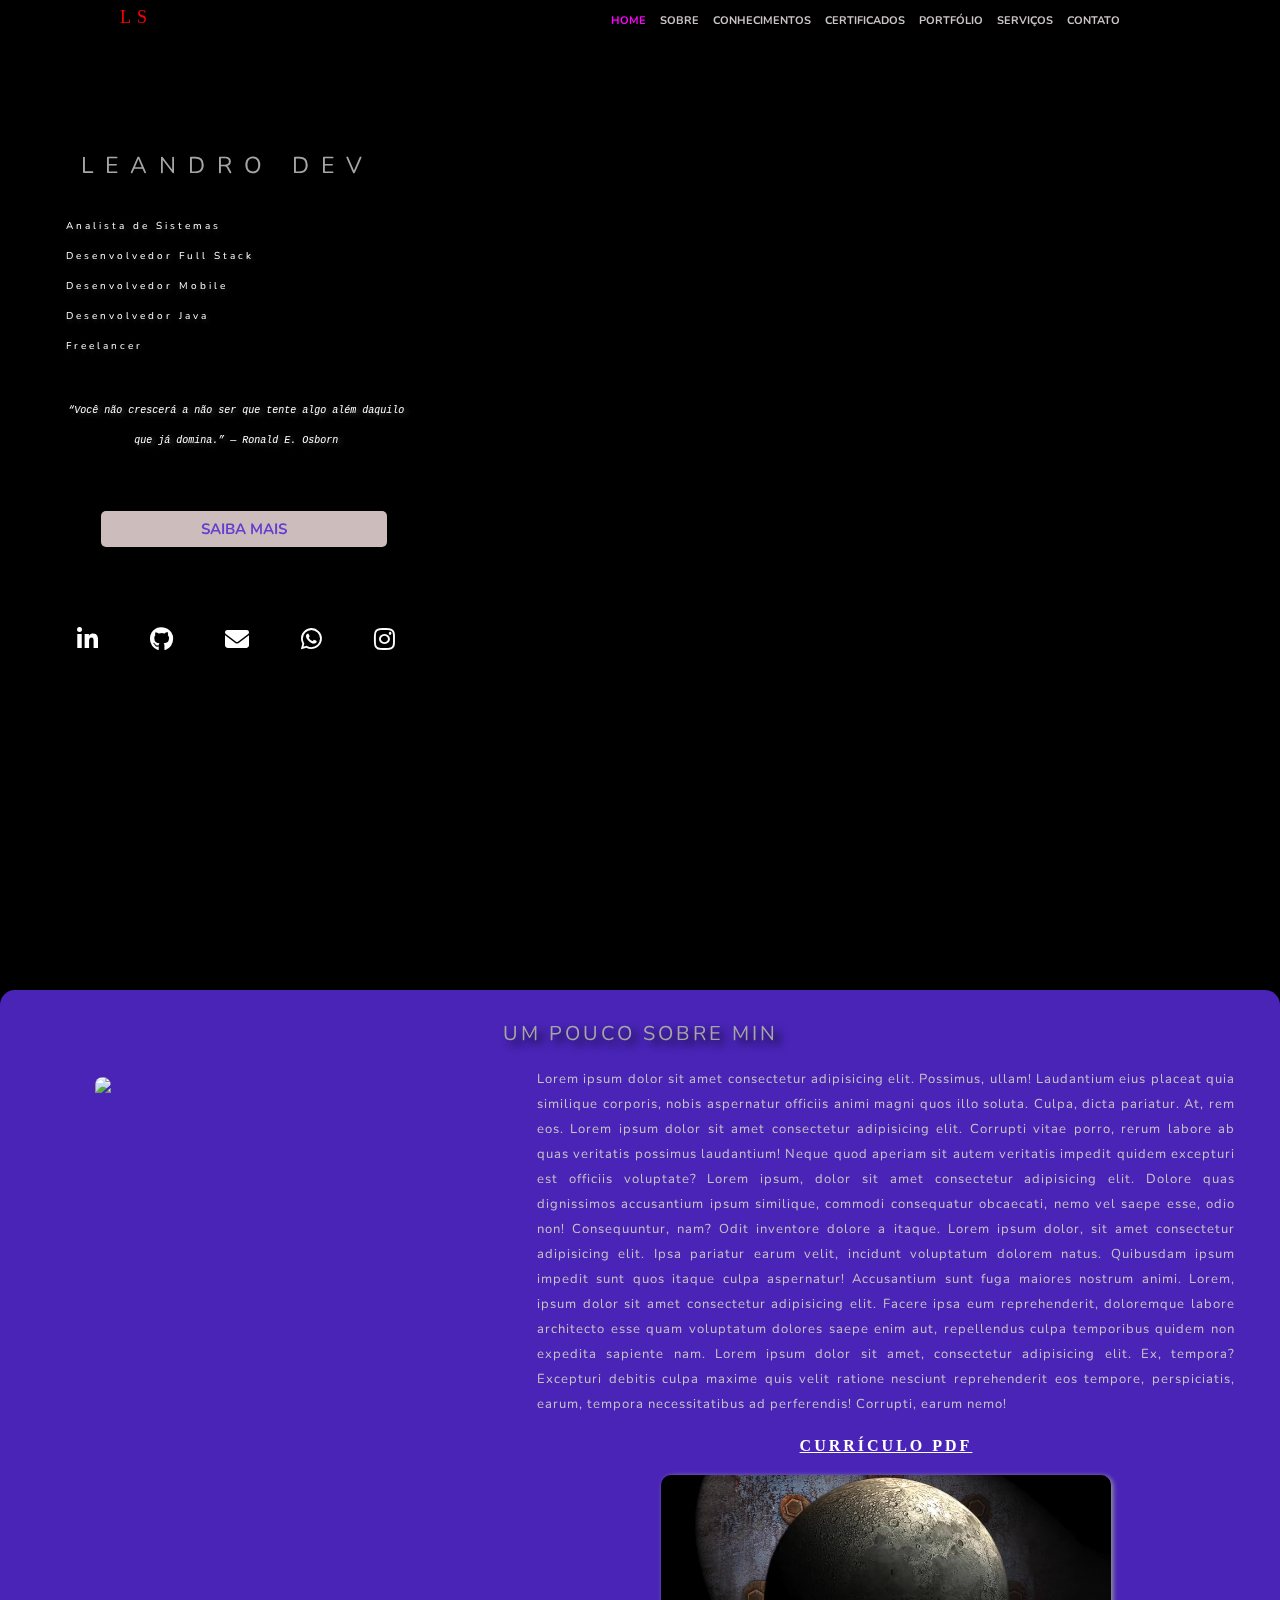
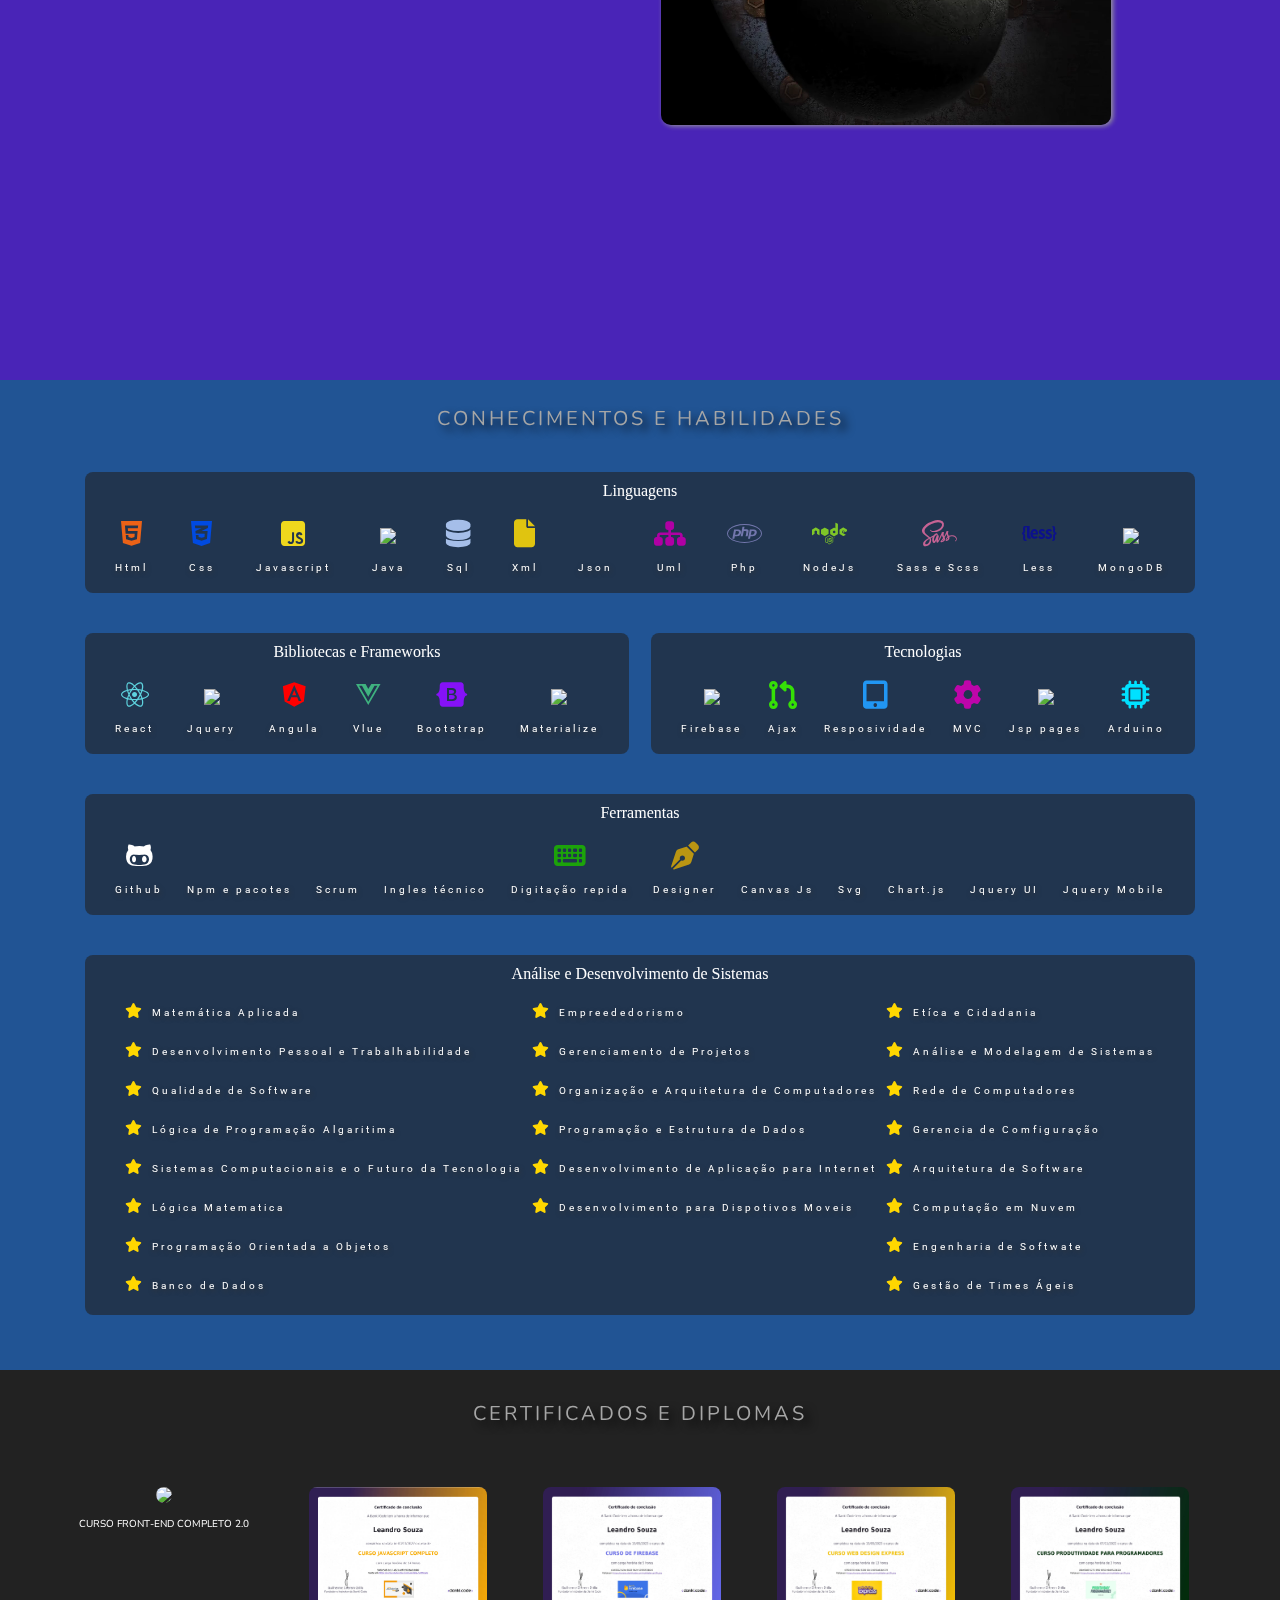
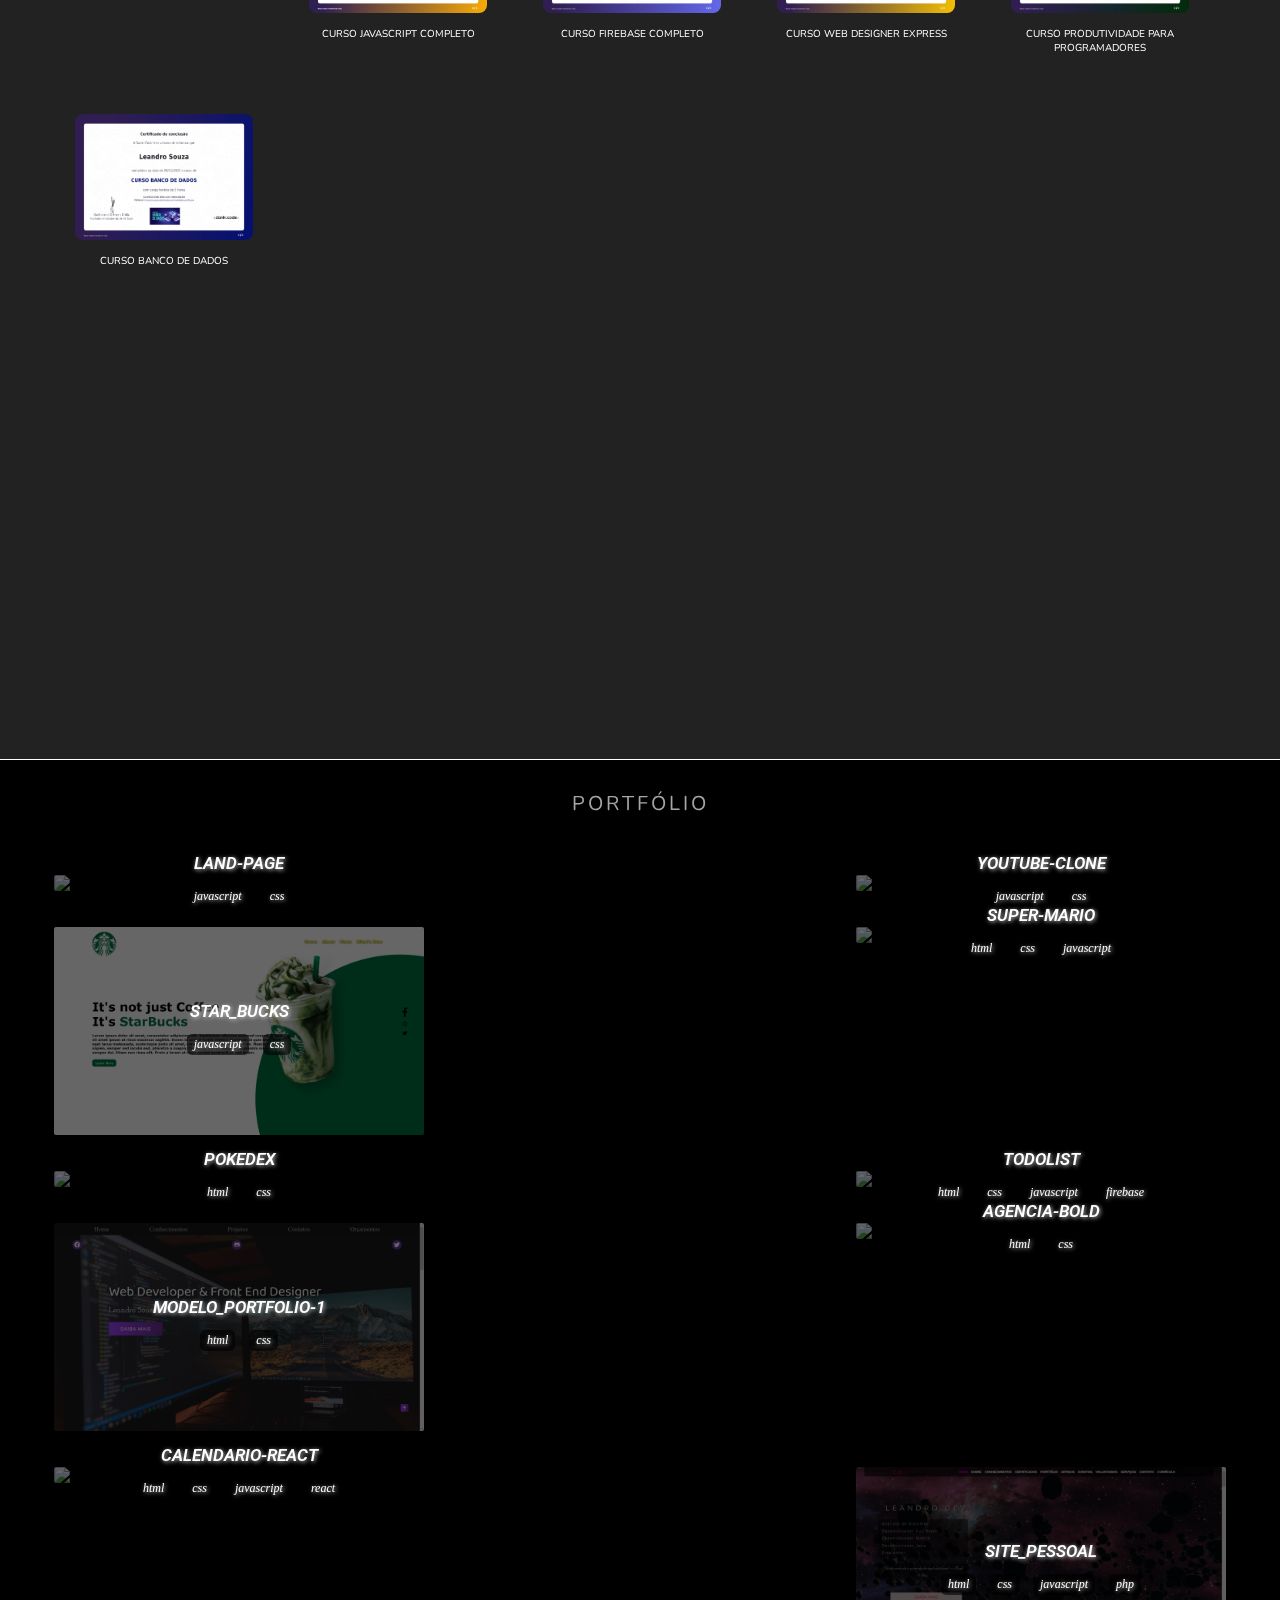
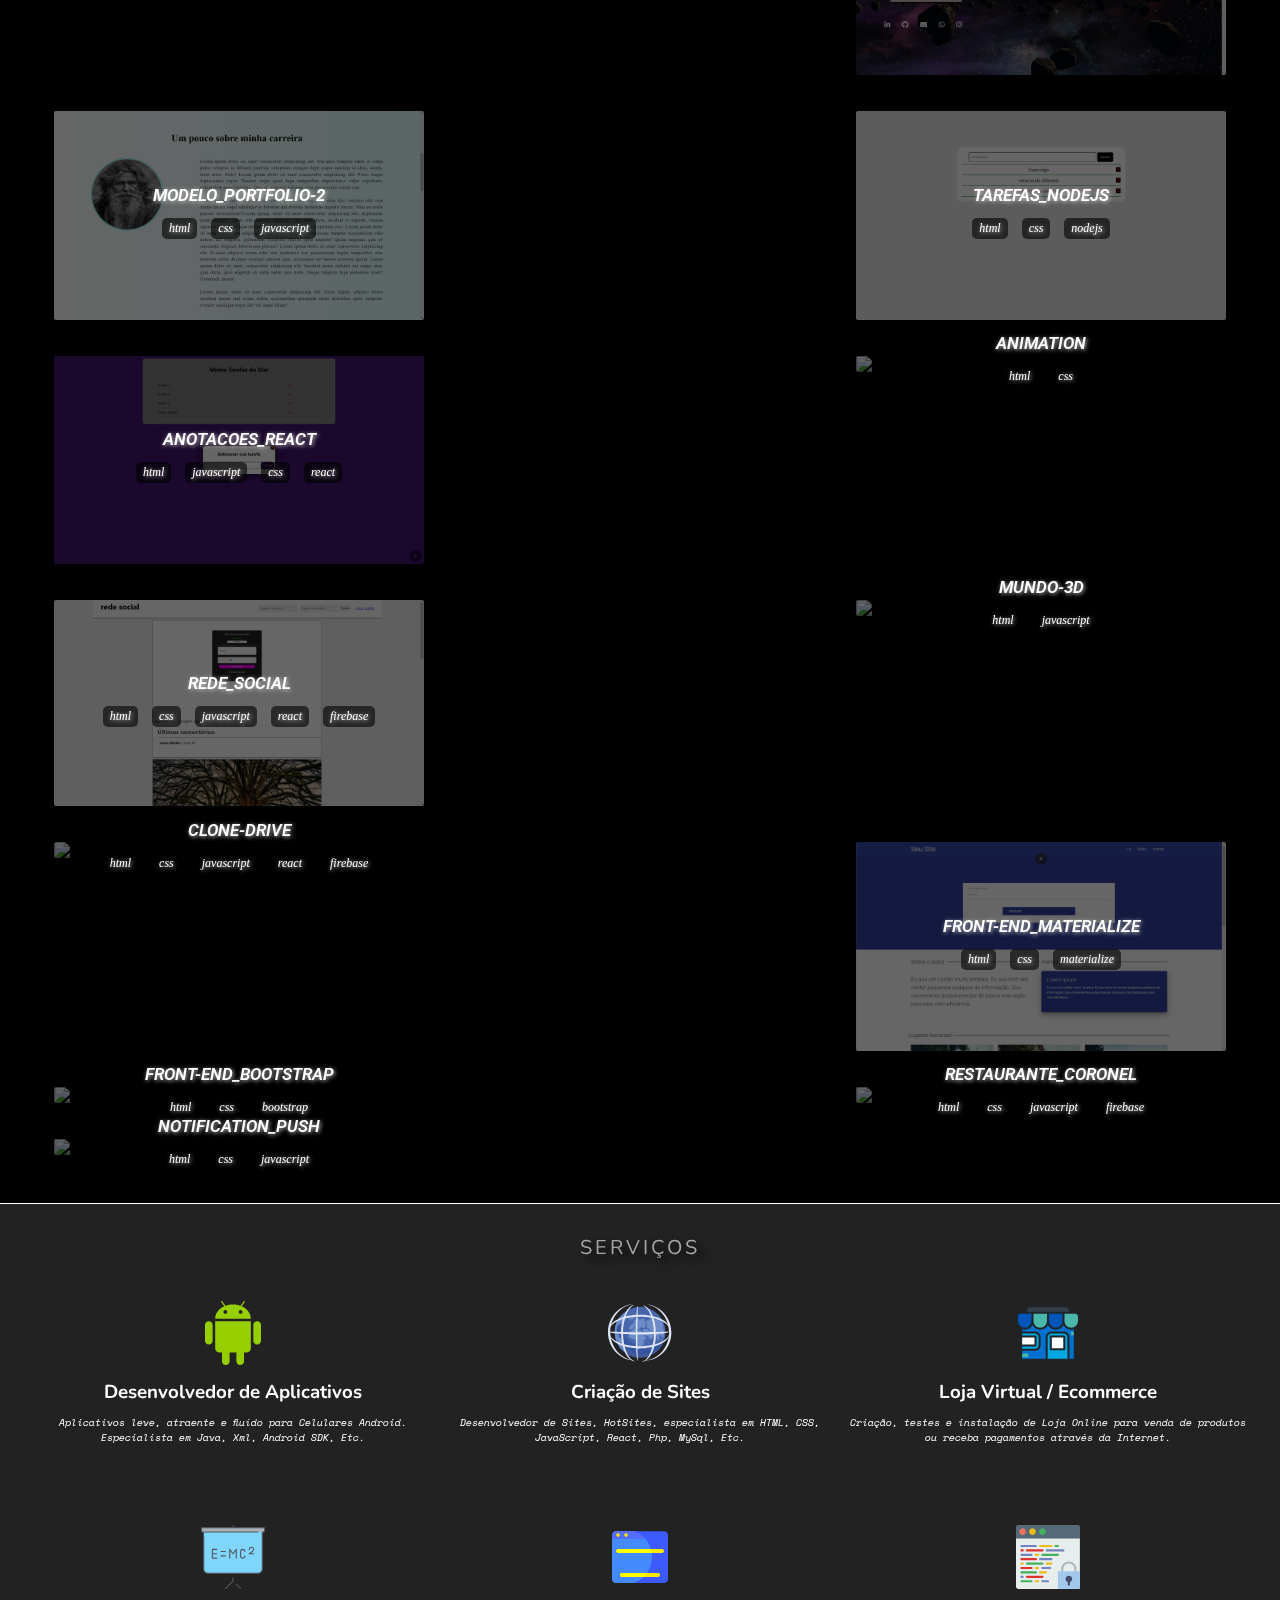
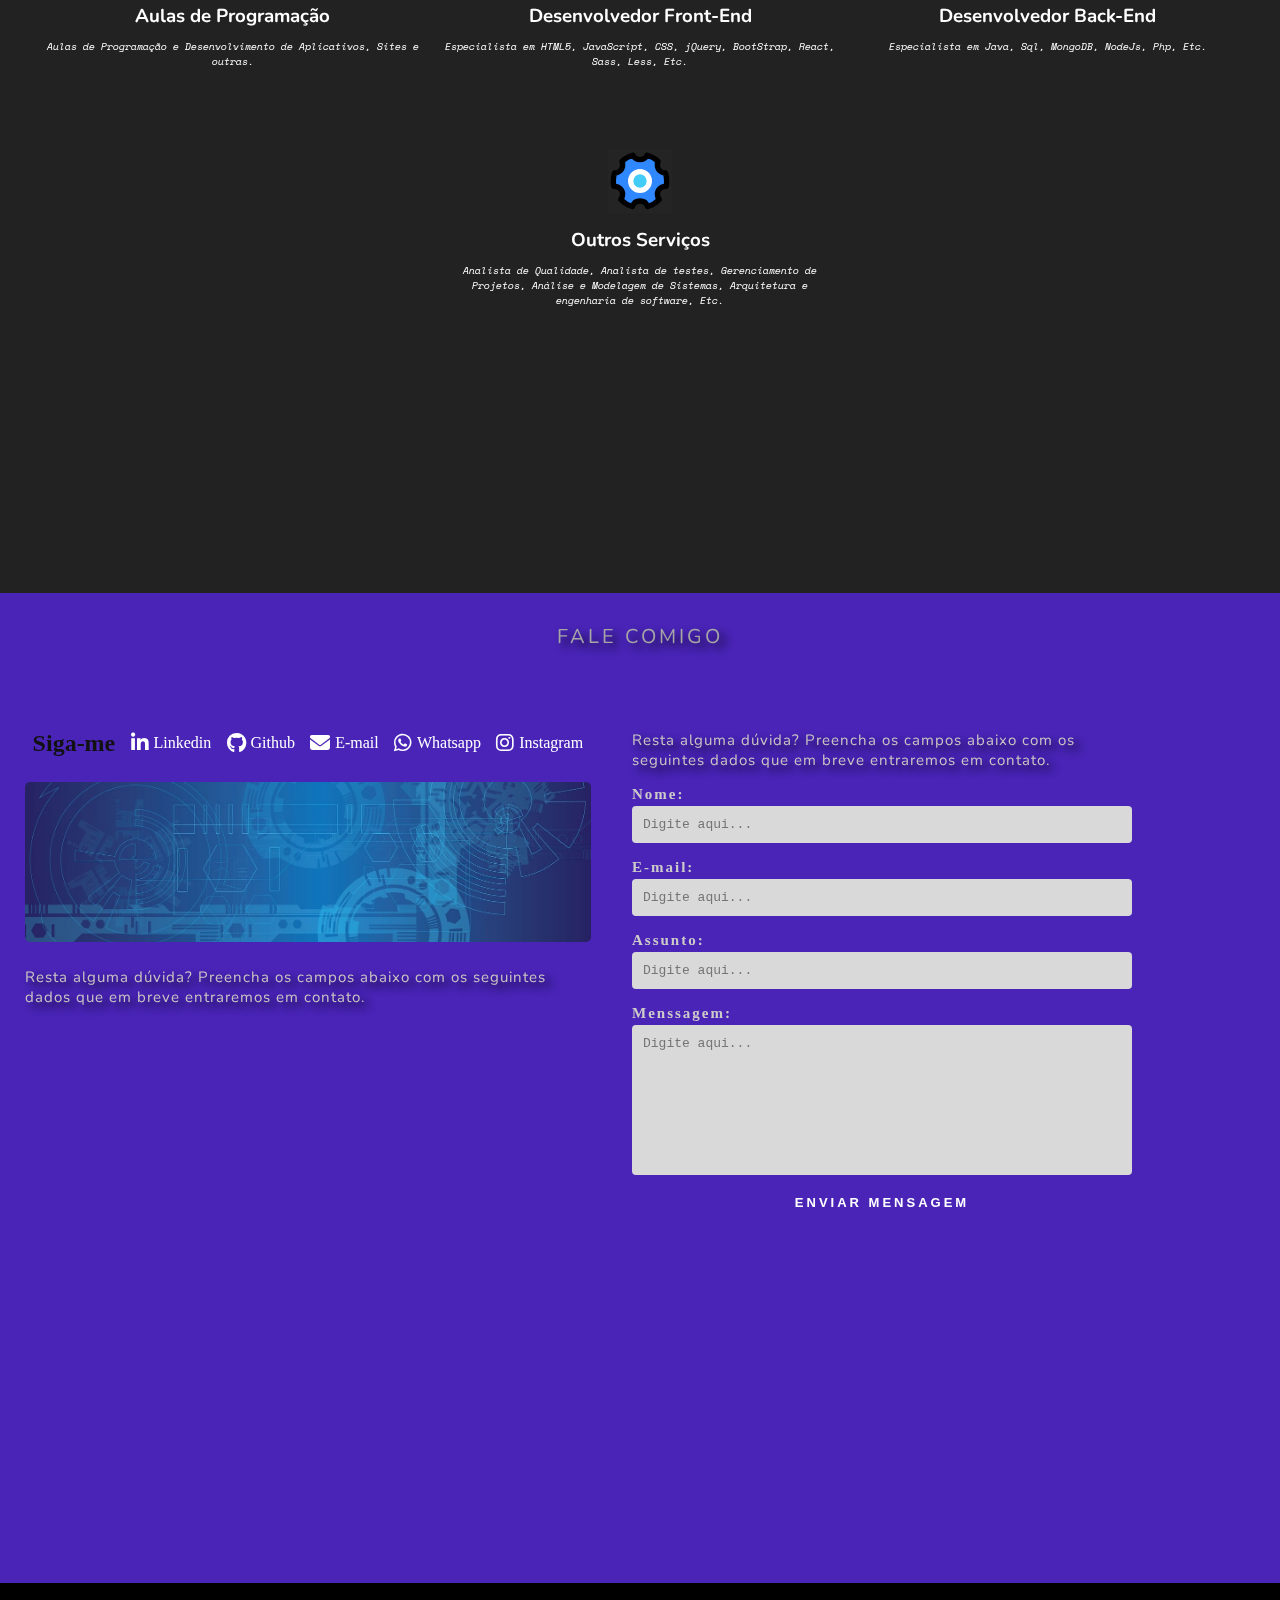
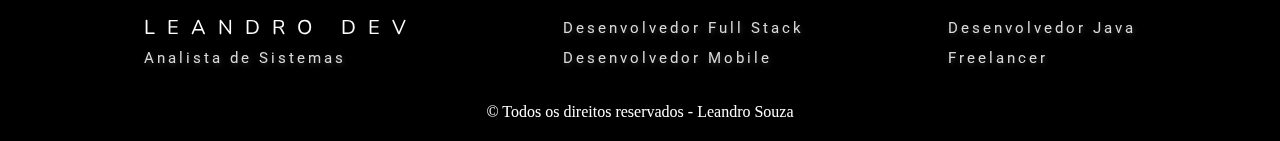
==== index.html @ bd9efabb "atualização" ====
<!DOCTYPE html>
<html lang="pt-br">

<head>

    <!-- Google tag (gtag.js) -->
    <script async="" src="https://www.googletagmanager.com/gtag/js?id=G-0W0DPJECYH"></script>
    <script>
        window.dataLayer = window.dataLayer || [];
        function gtag() { dataLayer.push(arguments); }
        gtag('js', new Date());

        gtag('config', 'G-0W0DPJECYH');
    </script>

    <meta charset="UTF-8">
    <meta http-equiv="X-UA-Compatible" content="IE=edge">
    <meta http-equiv="Content-Type" content="text/html; charset=utf-8">
    <meta name="viewport" content="width=device-width, initial-scale=1, maximum-scale=1">

    <meta name="google-site-verification" content="58jtR-jf8EDg21ZuckAeTnsQgTVuxMs3KXh4qj_FvXw">
    <meta name="description"
        content="Desenvolvedro Jr - Bahia - Programador - Analise de Sistemas -  Sites - React - Javascript - Java - Freelancer">
    <meta name="keywords"
        content="desenvolvimento, desenvolvedor, Freelancer, bahia, ba, web, desenvolvedor web, desenvolvimento web, sites, sistemas, html, css, javascript, bootstrap, react, firebase, sql, jquery, java, profissional, freela, aplicativos, aplicações, software, analista de sistemas, front-end">
    <meta property="og:title"
        content="Leandro Souza - Desenvolvedor Jr - BA - Programador - Analise de Sistemas - Sites - React - Java - Javascript">
    <meta property="og:type" content="website">
    <meta property="og:url" content="https://www.leandrodev.com.br">
    <meta property="og:site_name"
        content="Leandro Souza - Desenvolvedor Jr - BA - Programador - Analise de Sistemas - Sites - React - Java - Javascript">
    <meta property="og:description"
        content="Desenvolvedro Jr - Bahia - Programador - Analise de Sistemas -  Sites - React - Javascript - Java - Freelancer">
    <meta name="OWNER" content="contato@leandrodev.com.br">
    <meta name="RATING" content="Geral">
    <meta name="ROBOTS" content="index,follow">

    <title>Leandro Souza - Desenvolvedor Jr - BA - Programador - Analise de Sistemas - Sites - React - Java - Javascript
    </title>

    <link rel="icon" href="imgs/favicon.ico">
    <link rel="stylesheet" href="main.css">
</head>

<body>
    <div class="animation">
        <div class="rotete"></div>
    </div>
    <div class="container">

        <section class="main">
            <div class="bg-wrapper">
                <video id="bg-video" muted autoplay loop src="videos/space.mp4"></video>
            </div>

            <header id="home">

                <div class="flutter container">

                    <div class="logo">
                        <h1>LS</h1>
                    </div>

                    <nav class="menu-desktop">
                        <ul>
                            <li><a class="l-home" href="#home">Home</a></li>
                            <li><a class="l-sobre" href="#sobre">Sobre</a></li>
                            <li><a class="l-conhecimentos" href="#conhecimentos">Conhecimentos</a></li>
                            <li><a class="l-certificados" href="#certificados">Certificados</a></li>
                            <li><a class="l-portfolio" href="#portfolio">Portfólio</a></li>
                            <li><a class="l-servicos" href="#servicos">Serviços</a></li>
                            <li><a class="l-contato" href="#contato">Contato</a></li>
                        </ul>
                    </nav>

                    <div class="clear"></div>

                </div>

                <aside>
                    <h1>Leandro Dev</h1>
                    <p class="one">
                        Analista de Sistemas<br />
                        Desenvolvedor Full Stack<br />
                        Desenvolvedor Mobile<br />
                        Desenvolvedor Java<br />
                        Freelancer
                    </p>
                    <p class="two">“Você não crescerá a não ser que tente algo além daquilo que já domina.” — Ronald
                        E.
                        Osborn</p>
                    <a href="#sobre">
                        <button>Saiba mais</button>
                    </a>
                    <div class="social_media">
                        <a target="_blank" href="https://www.linkedin.com/in/leandros8/" title="linkedin"><i
                                class="fa-brands fa-linkedin-in"></i></a>
                        <a target="_blank" href="https://github.com/leandros8" title="github"><i
                                class="fa-brands fa-github"></i></a>
                        <a target="_blank" href="mailto:contato@leandrodev.com.br" title="email"><i
                                class="fa-solid fa-envelope"></i></a>
                        <a target="_blank" href="https://whatsa.me/5577998723694" title="whatsapp"><i
                                class="fa-brands fa-whatsapp"></i></a>
                        <a target="_blank" href="https://www.instagram.com/_leandros8/" title="instagram"><i
                                class="fa-brands fa-instagram"></i></a>
                    </div>
                </aside>

            </header>

        </section>

        <section id="sobre" class="sobre">


            <h1 class="title">Um Pouco sobre min</h1>

            <div class="img-profile">
                <img
                    src="https://images.pexels.com/photos/6195663/pexels-photo-6195663.jpeg?auto=compress&cs=tinysrgb&w=600">
            </div>

            <div class="rigth">
                <p>Lorem ipsum dolor sit amet consectetur adipisicing elit. Possimus, ullam! Laudantium eius placeat
                    quia similique corporis, nobis aspernatur officiis animi magni quos illo soluta. Culpa, dicta
                    pariatur. At, rem eos. Lorem ipsum dolor sit amet consectetur adipisicing elit. Corrupti vitae
                    porro, rerum labore ab quas veritatis possimus laudantium! Neque quod aperiam sit autem veritatis
                    impedit quidem excepturi est officiis voluptate? Lorem ipsum, dolor sit amet consectetur adipisicing
                    elit. Dolore quas dignissimos accusantium ipsum similique, commodi consequatur obcaecati, nemo vel
                    saepe esse, odio non! Consequuntur, nam? Odit inventore dolore a itaque. Lorem ipsum dolor, sit amet
                    consectetur adipisicing elit. Ipsa pariatur earum velit, incidunt voluptatum dolorem natus.
                    Quibusdam ipsum impedit sunt quos itaque culpa aspernatur! Accusantium sunt fuga maiores nostrum
                    animi. Lorem, ipsum dolor sit amet consectetur adipisicing elit. Facere ipsa eum reprehenderit,
                    doloremque labore architecto esse quam voluptatum dolores saepe enim aut, repellendus culpa
                    temporibus quidem non expedita sapiente nam. Lorem ipsum dolor sit amet, consectetur adipisicing
                    elit. Ex, tempora? Excepturi debitis culpa maxime quis velit ratione nesciunt reprehenderit eos
                    tempore, perspiciatis, earum, tempora necessitatibus ad perferendis! Corrupti, earum nemo!</p>

                <a href="#">Currículo PDF</a>

                <video autoplay loop src="videos/apresen.mp4"></video>




            </div>

            <div class="clear"></div>

        </section>

        <section id="conhecimentos" class="conhecimentos">

            <h1 class="title">Conhecimentos e Habilidades</h1>

            <div class="conhecimentos__body">

                <div class="conhecimentos__box">
                    <h2>Linguagens</h2>
                    <ul>

                        <li>
                            <i class="fa-brands fa-html5" style="color: #eb6217;"></i>
                            <span>Html</span>
                        </li>
                        <li>
                            <i class="fa-brands fa-css3-alt" style="color: #004ae1;"></i>
                            <span>Css</span>
                        </li>
                        <li>
                            <i class="fa-brands fa-square-js" style="color: #efd81d;"></i>
                            <span>Javascript</span>
                        </li>
                        <li>
                            <img src="imgs/java.png">
                            <span>Java</span>
                        </li>
                        <li>
                            <i class="fa-solid fa-database" style="color: #a5bee9;"></i>
                            <span>Sql</span>
                        </li>
                        <li>
                            <i class="fa-solid fa-file" style="color: #e0c410;"></i>
                            <span>Xml</span>
                        </li>
                        <li>
                            <img src="imgs/json.png" alt="" style="margin-bottom:10px">
                            <span>Json</span>
                        </li>
                        <li>
                            <i class="fa-solid fa-sitemap" style="color: #b000a4;"></i>
                            <span>Uml</span>
                        </li>
                        <li>
                            <i class="fa-brands fa-php" style="color: #7377ad;"></i>
                            <span>Php</span>
                        </li>
                        <li>
                            <i class="fa-brands fa-node" style="color: #7fc728;"></i>
                            <span>NodeJs</span>
                        </li>
                        <li>
                            <i class="fa-brands fa-sass" style="color: #c66394;"></i>
                            <span>Sass e Scss</span>
                        </li>
                        <li>
                            <i class="fa-brands fa-less" style="color: #0c118c;"></i>
                            <span>Less</span>
                        </li>
                        <li>
                            <img src="imgs/mongodb.png">
                            <span>MongoDB</span>
                        </li>

                    </ul>
                </div>

                <div class="conhecimentos__box">
                    <h2>Bibliotecas e Frameworks</h2>
                    <ul>
                        <li>
                            <i class="fa-brands fa-react" style="color: #5ed3de;"></i>
                            <span>React</span>
                        </li>
                        <li>
                            <img src="imgs/jquery.png">
                            <span>Jquery</span>
                        </li>
                        <li>
                            <i style="color:red" class="fa-brands fa-angular"></i>
                            <span>Angula</span>
                        </li>
                        <li>
                            <i style="color:#3fb27f" class="fa-brands fa-vuejs"></i>
                            <span>Vlue</span>
                        </li>

                        <li>
                            <i class="fa-brands fa-bootstrap" style="color: #8512f7;"></i>
                            <span>Bootstrap</span>
                        </li>

                        <li>
                            <img style="width:35px" src="imgs/materializecss.png">
                            <span>Materialize</span>
                        </li>
                    </ul>
                </div>

                <div class="conhecimentos__box">
                    <h2>Tecnologias</h2>
                    <ul>
                        <li>

                            <img src="imgs/firebase.png">
                            <span>Firebase</span>
                        </li>

                        <li>
                            <i class="fa-solid fa-code-pull-request" style="color: #35e006;"></i>
                            <span>Ajax</span>
                        </li>

                        <li>
                            <i class="fa-solid fa-tablet-screen-button" style="color: #2196f3;"></i>
                            <span>Resposividade</span>
                        </li>

                        <li>
                            <i class="fa-solid fa-gear" style="color: #be05aa;"></i>
                            <span>MVC</span>
                        </li>

                        <li>
                            <img src="imgs/jsp.png">
                            <span>Jsp pages</span>
                        </li>

                        <li>
                            <i class="fa-sharp fa-solid fa-microchip" style="color: #00e1ff;"></i>
                            <span>Arduino</span>
                        </li>
                    </ul>
                </div>

                <div class="conhecimentos__box">
                    <h2>Ferramentas</h2>
                    <ul>
                        <li>
                            <i class="fa-brands fa-github-alt"></i>
                            <span>Github</span>
                        </li>

                        <li>
                            <img src="imgs/package.png" alt="">
                            <span>Npm e pacotes</span>
                        </li>

                        <li>
                            <img src="imgs/scrum.png" alt="">
                            <span>Scrum</span>
                        </li>

                        <li>
                            <img src="imgs/ingles.png" alt="">
                            <span>Ingles técnico</span>
                        </li>

                        <li>
                            <i class="fa-solid fa-keyboard" style="color: #1ca30a;"></i>
                            <span>Digitação repida</span>
                        </li>

                        <li>
                            <i class="fa-solid fa-pen-nib" style="color: #ba9512;"></i>
                            <span>Designer</span>
                        </li>

                        <li>
                            <img src="imgs/canva.png" alt="">
                            <span>Canvas Js</span>
                        </li>

                        <li>
                            <img src="imgs/svg.png" alt="">
                            <span>Svg</span>
                        </li>
                        <li>
                            <img src="imgs/chartjs.svg" alt="">
                            <span>Chart.js</span>
                        </li>

                        <li>
                            <img src="imgs/jquery-ui.svg" alt="">
                            <span>Jquery UI</span>
                        </li>

                        <li>
                            <img src="imgs/jquery-mobile.svg" alt="">
                            <span>Jquery Mobile</span>
                        </li>

                    </ul>
                </div>

                <div class="conhecimentos__box">
                    <h2>Análise e Desenvolvimento de Sistemas</h2>

                    <div class="conhecimentos__group">

                        <ul>
                            <li>
                                <i class="fa-solid fa-star" style="color: #ffd700;"></i>
                                <span>Matemática Aplicada</span>
                            </li>
                            <li>
                                <i class="fa-solid fa-star" style="color: #ffd700;"></i>
                                <span>Desenvolvimento Pessoal e Trabalhabilidade</span>
                            </li>
                            <li>
                                <i class="fa-solid fa-star" style="color: #ffd700;"></i>
                                <span>Qualidade de Software</span>
                            </li>
                            <li>
                                <i class="fa-solid fa-star" style="color: #ffd700;"></i>
                                <span>Lógica de Programação Algaritima</span>
                            </li>
                            <li>
                                <i class="fa-solid fa-star" style="color: #ffd700;"></i>
                                <span>Sistemas Computacionais e o Futuro da Tecnologia</span>
                            </li>
                            <li>
                                <i class="fa-solid fa-star" style="color: #ffd700;"></i>
                                <span>Lógica Matematica</span>
                            </li>
                            <li>
                                <i class="fa-solid fa-star" style="color: #ffd700;"></i>
                                <span>Programação Orientada a Objetos</span>
                            </li>
                            <li>
                                <i class="fa-solid fa-star" style="color: #ffd700;"></i>
                                <span>Banco de Dados</span>
                            </li>
                        </ul>

                        <ul>
                            <li>
                                <i class="fa-solid fa-star" style="color: #ffd700;"></i>
                                <span>Empreededorismo</span>
                            </li>
                            <li>
                                <i class="fa-solid fa-star" style="color: #ffd700;"></i>
                                <span>Gerenciamento de Projetos</span>
                            </li>
                            <li>
                                <i class="fa-solid fa-star" style="color: #ffd700;"></i>
                                <span>Organização e Arquitetura de Computadores</span>
                            </li>
                            <li>
                                <i class="fa-solid fa-star" style="color: #ffd700;"></i>
                                <span>Programação e Estrutura de Dados</span>
                            </li>
                            <li>
                                <i class="fa-solid fa-star" style="color: #ffd700;"></i>
                                <span>Desenvolvimento de Aplicação para Internet</span>
                            </li>
                            <li>
                                <i class="fa-solid fa-star" style="color: #ffd700;"></i>
                                <span>Desenvolvimento para Dispotivos Moveis</span>
                            </li>

                        </ul>

                        <ul>
                            <li>
                                <i class="fa-solid fa-star" style="color: #ffd700;"></i>
                                <span>Etíca e Cidadania</span>
                            </li>
                            <li>
                                <i class="fa-solid fa-star" style="color: #ffd700;"></i>
                                <span>Análise e Modelagem de Sistemas</span>
                            </li>
                            <li>
                                <i class="fa-solid fa-star" style="color: #ffd700;"></i>
                                <span>Rede de Computadores</span>
                            </li>
                            <li>
                                <i class="fa-solid fa-star" style="color: #ffd700;"></i>
                                <span>Gerencia de Comfiguração</span>
                            </li>
                            <li>
                                <i class="fa-solid fa-star" style="color: #ffd700;"></i>
                                <span>Arquitetura de Software</span>
                            </li>
                            <li>
                                <i class="fa-solid fa-star" style="color: #ffd700;"></i>
                                <span>Computação em Nuvem</span>
                            </li>
                            <li>
                                <i class="fa-solid fa-star" style="color: #ffd700;"></i>
                                <span>Engenharia de Softwate</span>
                            </li>

                            <li>
                                <i class="fa-solid fa-star" style="color: #ffd700;"></i>
                                <span>Gestão de Times Ágeis</span>
                            </li>
                        </ul>
                    </div>

                </div>
        </section>

        <section id="certificados" class="certificados">

            <h1 class="title">Certificados e Diplomas</h1>

            <div class="certificados_box">
                <div class="carousel-wrapper">
                    <span class="prev">
                        <i class="fa-solid fa-chevron-left"></i>
                    </span>
                    <ul>
                        <li>
                            <img style="width: 300px;" src="imgs/certificados/front-end completo 2.0.jpg">
                            <span class="name">CURSO FRONT-END COMPLETO 2.0</span>
                        </li>
                        <li>
                            <img style="width: 300px;" src="imgs/certificados/javascript-completo.jpg">
                            <span class="name">CURSO JAVASCRIPT COMPLETO</span>
                        </li>
                        <li>
                            <img style="width: 300px;" src="imgs/certificados/firebase.jpg">
                            <span class="name">CURSO FIREBASE COMPLETO</span>
                        </li>
                        <li>
                            <img style="width: 300px;" src="imgs/certificados/web-designe-express.jpg">
                            <span class="name">CURSO WEB DESIGNER EXPRESS</span>
                        </li>
                        <li>
                            <img style="width: 300px;" src="imgs/certificados/produtividade.jpg">
                            <span class="name">CURSO PRODUTIVIDADE PARA PROGRAMADORES</span>
                        </li>
                        <li>
                            <img style="width: 300px;" src="imgs/certificados/banco-dados.jpg">
                            <span class="name">CURSO BANCO DE DADOS</span>
                        </li>
                    </ul>
                    <span class="next">
                        <i class="fa-solid fa-chevron-right"></i>
                    </span>
                </div>

                <form class="carousel">
                    <input id="ind1" name="ind" type="radio">
                    <label for=""></label>
                    <input id="ind2" name="ind" type="radio">
                    <label for=""></label>
                    <input id="ind3" name="ind" type="radio">
                    <label for=""></label>
                </form>
            </div>

            <div class="certificados_expand">
                <div class="bg"></div>
                <i class="fa-solid fa-xmark" style="color: #ff0000;"></i>
                <img>
            </div>

        </section>

        <section id="portfolio" class="portfolio">
            <h1 class="title">Portfólio</h1>

            <ul class="portfolio_box"></ul>
            <div class="portfolio_details">
                <div class="box">
                    <span class="close"><i class="fa-solid fa-xmark"></i></span>
                    <div class="left">
                        <video loop muted autoplay src=""></video>

                    </div>

                    <div class="right">
                        <h1>Titulo</h1>
                        <ul>
                            <li>Html</li>
                            <li>Css</li>
                            <li>Javascript</li>
                        </ul>
                        <p>Lorem ipsum, dolor sit amet consectetur adipisicing elit. Aliquid voluptates sunt, ipsum,
                            reiciendis velit dolorum asperiores corporis praesentium, eos placeat magnam dicta
                            aspernatur esse officia quos nemo. Maxime, nemo sequi! Lorem ipsum dolor sit amet
                            consectetur adipisicing elit. Magni fuga accusamus cumque quaerat magnam possimus quas eos,
                            excepturi autem sint nisi eius dolore sit ad nemo doloribus quia officia distinctio. Lorem
                            ipsum dolor sit amet consectetur adipisicing elit. Id recusandae natus nam reprehenderit
                            suscipit, dignissimos dolorum laboriosam numquam, laudantium impedit nihil distinctio.
                            Nostrum beatae modi eum deserunt deleniti tempore quidem.</p>
                        <div class="footer">
                            <span class="date"></span>
                            <a class="git" target="_blank" href="#"><i class="fa-brands fa-github-alt"></i></a>
                            <a class="link" target="_blank" href="#"><i class="fa-solid fa-link"></i></a>
                            <a class="post" target="_blank" href="#"><i class="fa-solid fa-comment"></i></a>
                        </div>
                    </div>
                </div>
            </div>

        </section>

        <section id="servicos" class="servicos">
            <h1 class="title">Serviços</h1>

            <ul>
                <li>
                    <svg width="64px" height="64px" viewBox="-3 0 48 48" version="1.1"
                        xmlns="http://www.w3.org/2000/svg" xmlns:xlink="http://www.w3.org/1999/xlink" fill="#000000">
                        <g id="SVGRepo_bgCarrier" stroke-width="0"></g>
                        <g id="SVGRepo_tracerCarrier" stroke-linecap="round" stroke-linejoin="round"></g>
                        <g id="SVGRepo_iconCarrier">
                            <title>Android-color</title>
                            <desc>Created with Sketch.</desc>
                            <defs> </defs>
                            <g id="Icons" stroke="none" stroke-width="1" fill="none" fill-rule="evenodd">
                                <g id="Color-" transform="translate(-304.000000, -560.000000)" fill="#95CF00">
                                    <path
                                        d="M330.727009,569.600905 C329.935377,569.600905 329.294532,568.977195 329.294532,568.206729 C329.294532,567.436264 329.935377,566.815376 330.727009,566.815376 C331.518641,566.815376 332.159486,567.436264 332.159486,568.206729 C332.159486,568.977195 331.518641,569.600905 330.727009,569.600905 L330.727009,569.600905 Z M319.272991,569.600905 C318.481359,569.600905 317.840514,568.977195 317.840514,568.206729 C317.840514,567.436264 318.481359,566.815376 319.272991,566.815376 C320.064623,566.815376 320.705468,567.436264 320.705468,568.206729 C320.705468,568.977195 320.064623,569.600905 319.272991,569.600905 L319.272991,569.600905 Z M331.573737,564.018558 L332.107291,563.233981 L332.640845,562.460694 L333.829743,560.722208 C333.97763,560.507719 333.916736,560.219853 333.696355,560.078742 C333.478873,559.934809 333.180199,559.994075 333.038111,560.208564 L331.222867,562.852982 L330.677713,563.648847 C328.952361,562.996915 327.029826,562.632849 325,562.632849 C322.973074,562.632849 321.047639,562.996915 319.322287,563.648847 L318.780033,562.852982 L318.243579,562.071228 L316.967688,560.208564 C316.819801,559.994075 316.524027,559.937631 316.303645,560.078742 C316.086164,560.219853 316.025269,560.507719 316.170257,560.722208 L317.359155,562.460694 L317.892709,563.233981 L318.429163,564.018558 C314.37821,565.855822 311.637945,569.335616 311.637945,573.317766 L338.362055,573.317766 C338.362055,569.335616 335.62179,565.855822 331.573737,564.018558 Z M311.843828,575.174785 L311.637945,575.174785 L311.637945,595.613286 C311.637945,597.236061 312.992129,598.556859 314.662386,598.556859 L316.842999,598.556859 C316.767606,598.802392 316.727009,599.059214 316.727009,599.330147 L316.727009,605.214471 C316.727009,606.75258 318.011599,608 319.591964,608 C321.172328,608 322.456918,606.75258 322.456918,605.214471 L322.456918,599.330147 C322.456918,599.059214 322.413422,598.802392 322.340928,598.556859 L327.659072,598.556859 C327.586578,598.802392 327.545982,599.059214 327.545982,599.330147 L327.545982,605.214471 C327.545982,606.75258 328.827672,608 330.408036,608 C331.991301,608 333.275891,606.75258 333.275891,605.214471 L333.275891,599.330147 C333.275891,599.059214 333.232394,598.802392 333.157001,598.556859 L335.340514,598.556859 C337.010771,598.556859 338.362055,597.236061 338.362055,595.613286 L338.362055,575.174785 L311.843828,575.174785 Z M306.864954,575.174785 C305.28169,575.174785 304,576.422205 304,577.960314 L304,589.884184 C304,591.422293 305.28169,592.669713 306.864954,592.669713 C308.445319,592.669713 309.727009,591.422293 309.727009,589.884184 L309.727009,577.960314 C309.727009,576.422205 308.445319,575.174785 306.864954,575.174785 Z M343.137945,575.174785 C341.554681,575.174785 340.272991,576.422205 340.272991,577.960314 L340.272991,589.884184 C340.272991,591.422293 341.554681,592.669713 343.137945,592.669713 C344.71831,592.669713 346,591.422293 346,589.884184 L346,577.960314 C346,576.422205 344.71831,575.174785 343.137945,575.174785 Z"
                                        id="Android"> </path>
                                </g>
                            </g>
                        </g>
                    </svg>
                    <h3>Desenvolvedor de Aplicativos</h3>
                    <p>Aplicativos leve, atraente e fluído para Celulares Android. Especialista em Java, Xml, Android
                        SDK, Etc.</p>
                </li>
                <li>
                    <svg width="64px" height="64px" viewBox="0 -54 1132 1132" class="icon" version="1.1"
                        xmlns="http://www.w3.org/2000/svg" fill="#000000">
                        <g id="SVGRepo_bgCarrier" stroke-width="0"></g>
                        <g id="SVGRepo_tracerCarrier" stroke-linecap="round" stroke-linejoin="round"></g>
                        <g id="SVGRepo_iconCarrier">
                            <path
                                d="M567.946541 498.230212m-449.210729 0a449.210729 449.210729 0 1 0 898.421459 0 449.210729 449.210729 0 1 0-898.421459 0Z"
                                fill="#4766AC"></path>
                            <path
                                d="M974.667294 689.043576c-71.800471 152.636235-227.002729 258.397365-406.720753 258.397365-247.928471 0-449.210729-201.282259-449.210729-449.210729a446.969976 446.969976 0 0 1 79.366023-254.891671 447.066353 447.066353 0 0 0-42.477929 190.813365c0 247.928471 201.282259 449.210729 449.210729 449.210729 153.298824 0 288.755953-76.956612 369.832659-194.319059z"
                                fill="#3F5A98"></path>
                            <path
                                d="M974.667294 689.043576c-81.076706 117.362447-216.533835 194.319059-369.832659 194.319059-247.928471 0-449.210729-201.282259-449.210729-449.210729a447.066353 447.066353 0 0 1 42.477929-190.813365 452.523671 452.523671 0 0 1 36.370071-45.947482c-1.264941 4.818824-2.4576 9.661741-3.56593 14.5408a447.861459 447.861459 0 0 0-26.443294 152.106165c0 247.916424 201.282259 449.210729 449.21073 449.210729 130.373271 0 247.856188-55.669459 329.944847-144.504471a442.849882 442.849882 0 0 1-8.950965 20.299294z"
                                fill="#32539D"></path>
                            <path
                                d="M983.618259 668.744282c-82.088659 88.835012-199.571576 144.504471-329.944847 144.504471-247.928471 0-449.210729-201.294306-449.21073-449.210729 0-53.380518 9.324424-104.592565 26.443294-152.106165a449.825129 449.825129 0 0 0-11.155576 99.821929c0 247.928471 201.294306 449.210729 449.210729 449.21073 132.264659 0 251.253459-57.283765 333.486683-148.371577a446.476047 446.476047 0 0 1-18.829553 56.151341z"
                                fill="#3A5AA3"></path>
                            <path
                                d="M299.297129 835.764706c-66.427482-40.164894-91.099859-60.259388-128.469835-128.49393a436.946824 436.946824 0 0 1-53.741929-210.582588c0-90.569788 27.467294-174.778729 74.523106-244.736 15.022682-22.335247 51.802353-45.911341 70.547576-65.078212-16.070776 21.877459-50.007341 48.031624-62.114635 72.764236-50.163953 102.484329-64.9216 226.930447-32.635483 351.159717a530.937976 530.937976 0 0 0 31.563295 88.618165c31.623529 68.716424 46.4896 90.461365 100.327905 136.348612zM615.929976 452.367059s14.179388-19.178918 47.091953-1.590212c0 0 11.974776-0.999906 22.564142-13.239718 0 0 23.768847 0.469835 45.887247 37.418165 0 0 28.370824 3.590024-6.878871-35.032847s-63.957835-24.503718-61.837553-40.743153c2.120282-16.239435 26.876988-12.010918 34.948518-32.346353 8.071529-20.323388-18.287435-41.791247-27.696188-54.970729-9.4208-13.179482 0-25.033788 30.117647-21.263059 30.117647 3.758682 37.815718-8.493176 27.660047-23.262871-10.155671-14.781741 20.564329-14.625129 38.646964-4.529694 18.070588 10.083388 77.438494 12.227765 86.847247-0.758964 9.4208-12.986729 33.888376-58.548706 50.838589-15.251577 16.938165 43.297129 62.909741 26.4192 72.679906 149.937694 9.758118 123.518494 23.9616 136.854588 6.312658 178.922918-17.648941 42.056282-46.176376-19.275294-59.705223-30.744094-13.540894-11.4688-17.950118 2.060047-17.359812 29.418917 0.590306 27.346824-3.818918 84.413741-18.528376 68.535718-14.709459-15.890071-43.875388-119.326118-69.740424-96.581271s-37.924141 86.281035-73.222023 73.631624c-35.297882-12.649412-12.806024-42.694776-42.453836-53.0432-29.647812-10.360471-59.982306-10.986918-63.319341-34.346165-3.324988-23.371294-24.961506-6.686118-20.588423-36.514635 4.361035-29.816471-7.9872-38.213271-2.264848-43.646494z"
                                fill="#6C8CC7"></path>
                            <path
                                d="M932.779671 655.384094s-1.168565 12.143435 1.457694 10.950777c2.614212-1.180612 2.806965-1.481788 4.336941-0.144565 1.529976 1.337224 1.542024-3.614118 3.879153-3.577977 2.337129 0.024094-0.084329 2.987671 1.8432 3.084047 1.927529 0.096376 4.686306-20.672753 8.541365-31.394635 0 0 4.698353-2.770824 0.722823-11.083294-3.975529-8.312471 8.794353-20.853459 2.529882-23.021929-6.264471-2.168471-3.373176 11.336282-8.673882 16.155106-5.300706 4.818824-1.204706 10.119529-1.566118 14.697411s0.771012 5.878965-6.300611 6.915012c-7.071624 1.036047-9.481035 13.564988-6.770447 17.420047zM375.687529 282.045741s-15.335906-24.082071 14.576942-38.201223c29.912847-14.107106 8.432941-23.624282 9.974964-29.455059 1.529976-5.818729 23.624282-15.492518 37.586824-8.432941 13.950494 7.059576 17.480282 6.902965 30.527247 6.131953 13.034918-0.758965 42.514071 22.419576 16.576753 24.708517-25.937318 2.300988-18.419953 21.624471-32.225883 27.611859-13.805929 5.975341-22.515953 5.674165-41.333458 6.204235-18.805459 0.542118-6.686118 9.288282-18.347671 15.420236-11.661553 6.144-12.119341 1.686588-17.335718-3.987577zM413.768282 389.240471s-31.117553-15.733459-35.96047 15.094964c-4.842918 30.828424-4.469459 56.476612 13.324047 52.187859 17.793506-4.3008 32.647529-0.493929 50.320565-26.383059 17.673035-25.901176 22.949647-32.033129 45.899294-9.577411 22.949647 22.455718 32.418635 51.669835 53.392564 22.311152 20.973929-29.370729 16.685176-6.228329 37.056753-24.889223 20.371576-18.648847 39.791435 8.938918 72.005271 11.239906 32.213835 2.300988 7.360753-2.915388 0.6144-26.684235 0 0 11.806118-7.288471 5.517553-25.238589-6.288565-17.950118 11.420612-6.276518 12.20367-7.252329 0.783059-0.987859 30.539294-3.457506 16.889977-21.696753-13.649318-18.251294-22.383435-3.698447-33.984753-34.430494-11.601318-30.744094 10.577318-66.993694-28.672-63.704847 0 0-35.189459 34.767812-68.824847 19.178917-33.647435-15.576847-71.414965-7.686024-85.799153 15.709365-14.384188 23.395388-11.504941 18.407906-13.998682 41.803294-2.493741 23.395388-22.359341 36.370071-46.754636 32.382494-24.383247-3.987576 6.023529 28.455153 6.770447 29.948989z"
                                fill="#6C8CC7"></path>
                            <path
                                d="M375.157459 488.785318s41.321412-10.071341 58.355953-30.201977c17.034541-20.130635 20.708894-13.938447 26.780612-36.815812 0 0 14.468518-14.239624 40.586541 38.020518 0 0 28.768376 36.189365 50.103717-10.553223 0 0 7.902871-14.143247 27.081789 19.178917 0 0 10.794165 10.300235 19.6608-11.264 0 0 13.661365 6.951153 1.4336 37.394071s9.179859 25.527718 22.299105 28.900894c13.1072 3.361129-2.999718 25.094024 17.974212 44.188612 20.973929 19.106635 43.273035 6.276518 54.091294 9.890635 10.818259 3.626165-65.222776 57.368094-62.969976 92.955106 2.240753 35.574965 19.106635 46.622118-26.961318 62.729035-46.067953 16.106918-13.854118 20.961882-15.444329 29.912847-1.602259 8.963012-16.456282 29.948988-40.02033 28.840659-23.564047-1.096282-22.576188 17.311624-36.442353-10.179765-13.866165-27.491388-42.875482-44.453647-16.420141-82.811482 26.455341-38.357835-22.467765-34.334118-15.191341-64.246965 7.288471-29.912847-26.913129-4.071906-46.561882-16.347859-19.648753-12.263906-71.836612-7.059576-68.848941-71.4752 2.999718-64.415624-26.358965-17.648941 10.492988-58.115011M217.895153 233.990024s66.812988-81.498353 83.594541-83.305412c0 0-11.685647 20.082447-11.685647 23.371294 0 3.300894-11.420612 7.625788-2.493741 19.215059 0 0 4.168282 2.951529 5.228423 8.734117 1.060141 5.794635 3.023812 7.854682 16.865883-4.324894 0 0 8.734118 0.843294 9.228047 10.553224 0.493929 9.721976 2.156424 7.071624 4.806776 9.721976 2.6624 2.650353-9.613553 14.287812-36.418259 15.865977 0 0-17.058635 1.746824-26.961317 17.456188-9.890635 15.709365-9.264188 17.2032-8.240188 16.889976 1.024-0.313224 45.321035-38.646965 58.512564-27.56367 0 0 4.553788 2.6624-9.974964 11.938635 0 0-5.963294 5.336847 9.974964 13.661365 15.950306 8.324518-10.131576 17.745318-9.758117 23.274917 0.373459 5.5296 10.938729 12.625318 2.072094 15.950306-8.854588 3.337035-32.9728-1.626353-35.791812 0.879436-2.819012 2.517835-1.108329 2.8672-3.770729 5.03567-2.6624 2.156424-7.445082 2.505788-4.577883 11.288094 2.8672 8.770259 4.397176 21.865412-30.238117 13.022871 0 0 9.661741-12.468706 4.565835-13.793882-5.107953-1.337224-7.939012-0.554165-15.552753 16.721317 0 0-24.070024 31.454871-42.718871 41.755106 0 0-6.999341 14.757647-7.445082 22.166588 0 0-4.963388 3.710494-5.650071-5.156141-0.698729-8.854588-4.144188-12.251859-6.975247-8.035388-2.831059 4.204424-3.903247 17.311624-1.951623 22.961694 1.951624 5.662118 8.228141 14.191435-6.890918 41.682824 0 0-10.011106 19.733082 7.66193 33.876329s60.018447 85.775059 46.116141 97.761882c-13.902306 11.986824 12.986729 6.529506 19.347576 11.794071 6.360847 5.264565 3.457506 8.722071 13.986636 11.312188 10.517082 2.590118 7.601694 25.527718 34.11727 39.369788 26.503529 13.842071-4.686306 34.394353 1.831153 47.272659s9.071435 37.972329-7.999247 46.98353c-17.058635 9.0112-0.120471 30.683859 7.999247 38.731294 8.119718 8.059482 47.236518 57.922259 41.285271 58.295717-5.9392 0.385506-85.004047-31.695812-125.000283-129.855247-39.996235-98.171482-53.380518-134.409035-55.585129-174.802823-2.204612-40.405835 1.120376-151.407435 28.491294-194.451577 27.358871-43.056188 12.107294-44.465694 59.994353-106.255058zM656.7936 768.265035s-15.612988 23.335153-0.349365 24.961506c15.251576 1.614306 14.179388 2.8672 17.588706-9.167812 3.409318-12.022965 7.180047-17.227294 16.516518-24.588047s7.180047-20.467953 6.288565-29.262306c-0.903529-8.8064-5.144094-16.877929-8.228142-6.107858-3.084047 10.770071 1.2288 14.5408-10.083388 16.697223-11.312188 2.156424-10.950776-1.252894-13.649318 6.999341-2.686494 8.264282-10.227953 8.083576-8.613647 13.649318 1.614306 5.565741 0.530071 6.818635 0.530071 6.818635z"
                                fill="#6C8CC7"></path>
                            <path
                                d="M528.384 29.057506c-19.468047 0-35.273788 218.762541-35.273788 488.207059 0 269.456565 15.805741 488.207059 35.273788 488.207059-4.867012-122.048753-8.818447-298.791153-8.818447-488.207059 0-189.415906 3.951435-366.146259 8.818447-488.207059z"
                                fill="#DEE5F6"></path>
                            <path
                                d="M18.697035 487.171012c0 28.949082 237.796894 52.452894 530.697036 52.452894s530.697035-23.503812 530.697035-52.452894c-132.674259 7.240282-324.800753 13.119247-530.697035 13.119247s-398.022776-5.878965-530.697036-13.119247z"
                                fill="#DEE5F6"></path>
                            <path
                                d="M484.424282 10.252047c-139.251953 0-252.3136 224.087341-252.3136 500.097506 0 276.022212 113.061647 500.109553 252.3136 500.109553-120.157365-22.853271-217.714447-239.073882-217.714447-500.109553 0-261.023624 97.557082-477.244235 217.714447-500.097506z"
                                fill="#DEE5F6"></path>
                            <path
                                d="M30.3104 527.7696c0 139.264 235.965741 252.325647 526.613082 252.325647s526.625129-113.061647 526.62513-252.325647c-24.070024 120.157365-251.759435 217.714447-526.62513 217.714447S54.380424 647.926965 30.3104 527.7696z"
                                fill="#DEE5F6"></path>
                            <path
                                d="M477.3888 0C213.907576 0 0 223.135624 0 497.965176 0 772.806776 213.907576 995.930353 477.3888 995.930353c-241.230306-14.022776-437.067294-232.327529-437.067294-497.965177S236.158494 14.022776 477.3888 0zM643.409318 5.12c263.469176 0 477.376753 223.135624 477.376753 497.965176 0 274.8416-213.907576 497.965176-477.376753 497.965177 241.218259-14.010729 437.055247-232.315482 437.055247-497.965177 0-265.637647-195.836988-483.9424-437.055247-497.965176z"
                                fill="#DEE5F6"></path>
                            <path
                                d="M595.437929 19.6608c139.264 0 252.325647 224.087341 252.325647 500.097506 0 276.022212-113.061647 500.109553-252.325647 500.109553C715.595294 997.014588 813.152376 780.793976 813.152376 519.758306c0-261.023624-97.557082-477.244235-217.714447-500.097506z"
                                fill="#DEE5F6"></path>
                            <path
                                d="M28.178071 440.464565c0-139.264 238.748612-252.325647 532.829364-252.325647 294.080753 0 532.829365 113.061647 532.829365 252.325647-24.359153-120.169412-254.723012-217.726494-532.829365-217.726494S52.537224 320.295153 28.178071 440.464565z"
                                fill="#DEE5F6"></path>
                        </g>
                    </svg>
                    <h3>Criação de Sites</h3>
                    <p>Desenvolvedor de Sites, HotSites, especialista em HTML, CSS, JavaScript, React, Php, MySql, Etc.
                    </p>
                </li>
                <li>
                    <svg version="1.1" id="Layer_1" xmlns="http://www.w3.org/2000/svg"
                        xmlns:xlink="http://www.w3.org/1999/xlink" viewBox="0 0 512.001 512.001" xml:space="preserve"
                        width="64px" height="64px" fill="#000000">
                        <g id="SVGRepo_bgCarrier" stroke-width="0"></g>
                        <g id="SVGRepo_tracerCarrier" stroke-linecap="round" stroke-linejoin="round"></g>
                        <g id="SVGRepo_iconCarrier">
                            <path style="fill:#333E48;"
                                d="M432.885,109.941V79.394c0-20.757-16.983-37.74-37.74-37.74h-278.29 c-20.757,0-37.74,16.983-37.74,37.74v30.547h353.77V109.941z">
                            </path>
                            <rect x="41.18" y="136.21" style="fill:#0071CE;" width="429.298" height="334.128"></rect>
                            <g>
                                <rect x="41.18" y="420.241" style="fill:#4BB6AA;" width="57.343" height="29.114"></rect>
                                <rect x="439.649" y="245.213" style="fill:#4BB6AA;" width="30.827" height="29.114">
                                </rect>
                            </g>
                            <path style="fill:#0055B8;"
                                d="M132.044,159.503c0,34.229-27.748,61.979-61.979,61.979c-34.229-0.001-61.978-27.75-61.978-61.979 v-34.189c0-16.855,13.791-30.646,30.647-30.646h93.309V159.503z">
                            </path>
                            <g>
                                <path style="fill:#4BB6AA;"
                                    d="M132.044,94.668H256v64.835c0,34.229-27.748,61.979-61.979,61.979 c-34.229,0-61.978-27.75-61.978-61.979V94.668z">
                                </path>
                                <path style="fill:#4BB6AA;"
                                    d="M379.956,159.503c0,34.229,27.747,61.979,61.979,61.979c34.229,0,61.979-27.75,61.979-61.979 v-34.189c0-16.855-13.791-30.646-30.647-30.646h-93.309v64.835H379.956z">
                                </path>
                            </g>
                            <path style="fill:#0055B8;"
                                d="M379.956,94.668H256v64.835c0,34.229,27.748,61.979,61.979,61.979s61.978-27.75,61.978-61.979V94.668 z">
                            </path>
                            <path style="fill:#00A8E1;"
                                d="M245.16,470.348V289.946c0-21.34,17.46-38.8,38.8-38.8h96.668c21.34,0,38.801,17.46,38.801,38.8 v180.401L245.16,470.348L245.16,470.348z">
                            </path>
                            <rect x="278.413" y="284.398" style="fill:#FFFFFF;" width="107.753" height="101.628"></rect>
                            <path style="fill:#00A8E1;"
                                d="M41.175,251.145h109.141c21.34,0,38.8,17.46,38.8,38.8v61.175c0,21.34-17.46,38.8-38.8,38.8H41.175 V251.145z">
                            </path>
                            <rect x="41.18" y="284.398" style="fill:#FFFFFF;" width="114.686" height="72.256"></rect>
                            <path style="fill:#1E252B;"
                                d="M473.266,86.58h-32.294v-7.187c0-25.27-20.558-45.827-45.827-45.827h-278.29 c-25.27,0-45.827,20.559-45.827,45.827v7.187H38.734C17.375,86.58,0,103.956,0,125.313v34.189c0,25.068,13.24,47.091,33.088,59.475 v251.37c0,4.466,3.62,8.087,8.087,8.087h429.299c4.467,0,8.087-3.621,8.087-8.087V219.203c20.044-12.342,33.44-34.484,33.44-59.7 v-34.189C512,103.956,494.625,86.58,473.266,86.58z M87.202,79.394c0-16.351,13.303-29.653,29.653-29.653h278.29 c16.35,0,29.653,13.303,29.653,29.653v7.187H87.202V79.394z M371.869,102.755v56.748c0,29.715-24.175,53.892-53.891,53.892 s-53.892-24.175-53.892-53.892v-56.748H371.869z M247.913,102.755v56.748c0,29.715-24.175,53.892-53.892,53.892 s-53.891-24.175-53.891-53.892v-56.748H247.913z M16.174,159.503v-34.189c0-12.439,10.121-22.559,22.56-22.559h85.222v56.748 c0,29.715-24.175,53.892-53.892,53.892C40.349,213.393,16.174,189.218,16.174,159.503z M155.858,364.751 c4.467,0,8.087-3.621,8.087-8.087v-72.26c0-4.466-3.62-8.087-8.087-8.087H49.263v-17.084h101.054 c16.936,0,30.713,13.777,30.713,30.713v61.175c0,16.936-13.777,30.713-30.713,30.713H49.263V364.75h106.595V364.751z M49.263,348.577v-56.086h98.508v56.086H49.263z M411.343,462.26H253.247V289.946c0-16.936,13.777-30.713,30.713-30.713h96.668 c16.936,0,30.714,13.778,30.714,30.713V462.26H411.343z M462.386,462.26h-34.868V289.946c0-25.854-21.034-46.887-46.888-46.887 h-96.668c-25.854,0-46.887,21.033-46.887,46.887V462.26H49.263v-64.252h101.054c25.854,0,46.887-21.033,46.887-46.887v-61.175 c0-25.854-21.034-46.887-46.887-46.887H49.263v-16.643c6.575,2.049,13.563,3.153,20.803,3.153c26.858,0,50.222-15.199,61.979-37.44 c11.755,22.241,35.12,37.44,61.978,37.44s50.222-15.199,61.979-37.44c11.755,22.241,35.12,37.44,61.979,37.44 s50.222-15.199,61.978-37.44c11.755,22.241,35.12,37.44,61.979,37.44c7.113,0,13.978-1.073,20.452-3.053V462.26H462.386z M495.826,159.503c0,29.715-24.175,53.892-53.892,53.892s-53.892-24.175-53.892-53.892v-56.748h85.222 c12.439,0,22.56,10.12,22.56,22.559v34.189H495.826z M386.173,276.317H278.418c-4.467,0-8.087,3.621-8.087,8.087v101.633 c0,4.466,3.62,8.087,8.087,8.087h107.755c4.467,0,8.087-3.621,8.087-8.087V284.404C394.26,279.937,390.639,276.317,386.173,276.317z M378.086,377.949h-91.581v-85.458h91.581V377.949z">
                            </path>
                        </g>
                    </svg>
                    <h3>Loja Virtual / Ecommerce</h3>
                    <p>Criação, testes e instalação de Loja Online para venda de produtos ou receba pagamentos através
                        da Internet.</p>
                </li>
                <li>
                    <svg height="64px" width="64px" version="1.1" id="Layer_1" xmlns="http://www.w3.org/2000/svg"
                        xmlns:xlink="http://www.w3.org/1999/xlink" viewBox="0 0 503.467 503.467" xml:space="preserve"
                        fill="#000000">
                        <g id="SVGRepo_bgCarrier" stroke-width="0"></g>
                        <g id="SVGRepo_tracerCarrier" stroke-linecap="round" stroke-linejoin="round"></g>
                        <g id="SVGRepo_iconCarrier">
                            <g transform="translate(1 3)">
                                <path style="fill:#80D6FA;"
                                    d="M481.133,52.467V342.6c0,18.773-15.36,34.133-34.133,34.133H54.467 c-18.773,0-34.133-15.36-34.133-34.133V52.467H481.133z M267.8,241.053c-5.12-0.853-8.533-0.853-8.533-0.853 S262.68,241.053,267.8,241.053L267.8,241.053z">
                                </path>
                                <polygon style="fill:#AAB1BA;"
                                    points="498.2,18.333 498.2,52.467 481.133,52.467 20.333,52.467 3.267,52.467 3.267,18.333 250.733,18.333 ">
                                </polygon>
                            </g>
                            <path style="fill:#51565F;"
                                d="M311.467,503.467c-0.853,0-2.56,0-3.413-0.853L273.92,468.48c-1.707-1.707-1.707-4.267,0-5.973 c1.707-1.707,4.267-1.707,5.973,0l34.133,34.133c1.707,1.707,1.707,4.267,0,5.973C314.027,503.467,312.32,503.467,311.467,503.467z M192,503.467c-0.853,0-2.56,0-3.413-0.853c-1.707-1.707-1.707-4.267,0-5.973l58.88-58.88v-23.893c0-2.56,1.707-4.267,4.267-4.267 c2.56,0,4.267,1.707,4.267,4.267v25.6c0,0.853-0.853,2.56-0.853,3.413l-59.733,59.733C194.56,503.467,192.853,503.467,192,503.467z M448,384H55.467c-21.333,0-38.4-17.067-38.4-38.4v-256c0-2.56,1.707-4.267,4.267-4.267S25.6,87.04,25.6,89.6v256 c0,16.213,13.653,29.867,29.867,29.867H448c16.213,0,29.867-13.653,29.867-29.867V55.467c0-2.56,1.707-4.267,4.267-4.267h12.8V25.6 H8.533v25.6H448c2.56,0,4.267,1.707,4.267,4.267c0,2.56-1.707,4.267-4.267,4.267H4.267C1.707,59.733,0,58.027,0,55.467V21.333 c0-2.56,1.707-4.267,4.267-4.267h243.2v-12.8c0-2.56,1.707-4.267,4.267-4.267C254.293,0,256,1.707,256,4.267v12.8h243.2 c2.56,0,4.267,1.707,4.267,4.267v34.133c0,2.56-1.707,4.267-4.267,4.267h-12.8V345.6C486.4,366.933,469.333,384,448,384z M328.533,264.533c-11.947,0-21.333-9.387-21.333-21.333v-34.133c0-11.947,9.387-21.333,21.333-21.333s21.333,9.387,21.333,21.333 c0,2.56-1.707,4.267-4.267,4.267s-4.267-1.707-4.267-4.267c0-6.827-5.973-12.8-12.8-12.8s-12.8,5.973-12.8,12.8V243.2 c0,6.827,5.973,12.8,12.8,12.8s12.8-5.973,12.8-12.8c0-2.56,1.707-4.267,4.267-4.267s4.267,1.707,4.267,4.267 C349.867,255.147,340.48,264.533,328.533,264.533z M277.333,264.533c-2.56,0-4.267-1.707-4.267-4.267V204.8l-17.92,23.893 c-1.707,2.56-5.12,2.56-6.827,0L230.4,204.8v55.467c0,2.56-1.707,4.267-4.267,4.267s-4.267-1.707-4.267-4.267V192 c0-1.707,0.853-3.413,2.56-4.267c1.707-0.853,3.413,0,5.12,1.707l22.187,29.867l22.187-29.867c0.853-1.707,3.413-1.707,5.12-1.707 c1.707,0.853,2.56,2.56,2.56,4.267v68.267C281.6,262.827,279.893,264.533,277.333,264.533z M123.733,264.533H89.6 c-2.56,0-4.267-1.707-4.267-4.267V192c0-2.56,1.707-4.267,4.267-4.267h34.133c2.56,0,4.267,1.707,4.267,4.267 c0,2.56-1.707,4.267-4.267,4.267H93.867v25.6h29.867c2.56,0,4.267,1.707,4.267,4.267s-1.707,4.267-4.267,4.267H93.867V256h29.867 c2.56,0,4.267,1.707,4.267,4.267C128,262.827,126.293,264.533,123.733,264.533z M192,247.467h-34.133 c-2.56,0-4.267-1.707-4.267-4.267s1.707-4.267,4.267-4.267H192c2.56,0,4.267,1.707,4.267,4.267S194.56,247.467,192,247.467z M413.867,230.4h-34.133c-1.707,0-3.413-0.853-4.267-2.56c-0.853-1.707,0-3.413,1.707-5.12l17.067-12.8 c6.827-4.267,15.36-12.8,15.36-17.92c0-6.827-5.973-12.8-12.8-12.8S384,185.173,384,192c0,2.56-1.707,4.267-4.267,4.267 c-2.56,0-4.267-1.707-4.267-4.267c0-11.947,9.387-21.333,21.333-21.333s21.333,9.387,21.333,21.333 c0,11.093-15.36,23.04-18.773,24.747l-6.827,5.12h21.333c2.56,0,4.267,1.707,4.267,4.267S416.427,230.4,413.867,230.4z M192,213.333 h-34.133c-2.56,0-4.267-1.707-4.267-4.267c0-2.56,1.707-4.267,4.267-4.267H192c2.56,0,4.267,1.707,4.267,4.267 C196.267,211.627,194.56,213.333,192,213.333z">
                            </path>
                        </g>
                    </svg>
                    <h3>Aulas de Programação</h3>
                    <p>Aulas de Programação e Desenvolvimento de Aplicativos, Sites e outras.</p>
                </li>
                <li>
                    <svg width="64px" height="64px" viewBox="0 0 1024 1024" class="icon" version="1.1"
                        xmlns="http://www.w3.org/2000/svg" fill="#000000">
                        <g id="SVGRepo_bgCarrier" stroke-width="0"></g>
                        <g id="SVGRepo_tracerCarrier" stroke-linecap="round" stroke-linejoin="round"></g>
                        <g id="SVGRepo_iconCarrier">
                            <path
                                d="M128 928h768c35.3 0 64-28.7 64-64V226.2H64V864c0 35.3 28.7 64 64 64zM64 162.2v64h896v-64c0-35.3-28.7-64-64-64H128c-35.3 0-64 28.7-64 64z m96 29.8c-17.7 0-32-14.3-32-32s14.3-32 32-32 32 14.3 32 32-14.3 32-32 32z m128 0c-17.7 0-32-14.3-32-32s14.3-32 32-32 32 14.3 32 32-14.3 32-32 32z"
                                fill="#3D5AFE"></path>
                            <path d="M160 160m-32 0a32 32 0 1 0 64 0 32 32 0 1 0-64 0Z" fill="#FFEA00"></path>
                            <path d="M288 160m-32 0a32 32 0 1 0 64 0 32 32 0 1 0-64 0Z" fill="#FFEA00"></path>
                            <path
                                d="M864.2 449H162c-17.7 0-32-14.3-32-32s14.3-32 32-32h702.2c17.7 0 32 14.3 32 32s-14.4 32-32 32zM800.2 832H166c-17.7 0-32-14.3-32-32s14.3-32 32-32h634.2c17.7 0 32 14.3 32 32s-14.4 32-32 32zM416.1 573H162c-17.7 0-32-14.3-32-32s14.3-32 32-32h254.1c17.7 0 32 14.3 32 32s-14.3 32-32 32z"
                                fill="#FFEA00"></path>
                            <path
                                d="M350.1 544H96c-17.7 0-32-14.3-32-32s14.3-32 32-32h254.1c17.7 0 32 14.3 32 32s-14.3 32-32 32z"
                                fill="#FFEA00"></path>
                            <path
                                d="M224 832.1c-17.7 0-32-14.3-32-32s14.3-32 32-32h398.9C674 695.3 704 606.6 704 510.9c0-21.4-1.5-42.4-4.4-63H162c-17.7 0-32-14.3-32-32s14.3-32 32-32h523.7C668.4 325 639.2 271.2 601 225.1H64v637.8c0 35.3 28.7 64 64 64h294.6c54.7-21.9 104.2-54.4 145.7-94.8H224z"
                                fill="#448AFF"></path>
                            <path
                                d="M192 800.1c0 17.7 14.3 32 32 32h344.3c20.1-19.6 38.4-41 54.5-64H224c-17.7 0-32 14.3-32 32z"
                                fill="#FFFF00"></path>
                            <path
                                d="M64 161.1v64h537c-46.1-55.6-105.4-99.8-173-128H128c-35.3 0-64 28.7-64 64z m224-34.2c17.7 0 32 14.3 32 32s-14.3 32-32 32-32-14.3-32-32 14.4-32 32-32z m-128 0c17.7 0 32 14.3 32 32s-14.3 32-32 32-32-14.3-32-32 14.4-32 32-32z"
                                fill="#536DFE"></path>
                            <path
                                d="M130 415.9c0 17.7 14.3 32 32 32h537.6c-3.1-21.9-7.7-43.3-13.9-64H162c-17.7 0-32 14.3-32 32z"
                                fill="#FFFF00"></path>
                        </g>
                    </svg>
                    <h3>Desenvolvedor Front-End</h3>
                    <p>Especialista em HTML5, JavaScript, CSS, jQuery, BootStrap, React, Sass, Less, Etc.</p>
                </li>
                <li>
                    <svg height="64px" width="64px" version="1.1" id="Layer_1" xmlns="http://www.w3.org/2000/svg"
                        xmlns:xlink="http://www.w3.org/1999/xlink" viewBox="0 0 512.883 512.883" xml:space="preserve"
                        fill="#000000">
                        <g id="SVGRepo_bgCarrier" stroke-width="0"></g>
                        <g id="SVGRepo_tracerCarrier" stroke-linecap="round" stroke-linejoin="round"></g>
                        <g id="SVGRepo_iconCarrier">
                            <path style="fill:#E8EDEE;"
                                d="M0,106.372v386.648c0,10.593,8.828,19.421,19.421,19.421h104.166h264.828h104.166 c10.593,0,19.421-8.828,19.421-19.421V106.372H0z">
                            </path>
                            <path style="fill:#546A79;"
                                d="M512,106.372H0V17.214C0,7.503,7.062,0.441,16.772,0.441H496.11c8.828,0,16.772,7.062,16.772,16.772 v89.159H512z">
                            </path>
                            <path style="fill:#ED7161;"
                                d="M79.448,53.407c0,15.007-11.476,26.483-26.483,26.483S26.483,68.414,26.483,53.407 s11.476-26.483,26.483-26.483S79.448,38.4,79.448,53.407">
                            </path>
                            <path style="fill:#ECBA16;"
                                d="M158.897,53.407c0,15.007-11.476,26.483-26.483,26.483c-15.007,0-26.483-11.476-26.483-26.483 s11.476-26.483,26.483-26.483C147.421,26.924,158.897,38.4,158.897,53.407">
                            </path>
                            <path style="fill:#42B05C;"
                                d="M238.345,53.407c0,15.007-11.476,26.483-26.483,26.483c-15.007,0-26.483-11.476-26.483-26.483 s11.476-26.483,26.483-26.483C226.869,26.924,238.345,38.4,238.345,53.407">
                            </path>
                            <path style="fill:#7383BF;"
                                d="M158.897,176.993H44.138c-5.297,0-8.828-3.531-8.828-8.828s3.531-8.828,8.828-8.828h114.759 c5.297,0,8.828,3.531,8.828,8.828S164.193,176.993,158.897,176.993">
                            </path>
                            <path style="fill:#ECBA16;"
                                d="M282.483,176.993h-88.276c-5.297,0-8.828-3.531-8.828-8.828s3.531-8.828,8.828-8.828h88.276 c5.297,0,8.828,3.531,8.828,8.828S287.779,176.993,282.483,176.993">
                            </path>
                            <path style="fill:#42B05C;"
                                d="M335.448,176.993h-17.655c-5.297,0-8.828-3.531-8.828-8.828s3.531-8.828,8.828-8.828h17.655 c5.297,0,8.828,3.531,8.828,8.828S340.745,176.993,335.448,176.993">
                            </path>
                            <path style="fill:#7383BF;"
                                d="M379.586,212.303H247.172c-5.297,0-8.828-3.531-8.828-8.828s3.531-8.828,8.828-8.828h132.414 c5.297,0,8.828,3.531,8.828,8.828S384.883,212.303,379.586,212.303">
                            </path>
                            <g>
                                <path style="fill:#DD342E;"
                                    d="M211.862,212.303H88.276c-5.297,0-8.828-3.531-8.828-8.828s3.531-8.828,8.828-8.828h123.586 c5.297,0,8.828,3.531,8.828,8.828S217.159,212.303,211.862,212.303">
                                </path>
                                <path style="fill:#DD342E;"
                                    d="M52.966,212.303h-8.828c-5.297,0-8.828-3.531-8.828-8.828s3.531-8.828,8.828-8.828h8.828 c5.297,0,8.828,3.531,8.828,8.828S58.262,212.303,52.966,212.303">
                                </path>
                            </g>
                            <path style="fill:#7383BF;"
                                d="M123.586,247.614H44.138c-5.297,0-8.828-3.531-8.828-8.828s3.531-8.828,8.828-8.828h79.448 c5.297,0,8.828,3.531,8.828,8.828S128.883,247.614,123.586,247.614">
                            </path>
                            <path style="fill:#ECBA16;"
                                d="M176.552,247.614h-17.655c-5.297,0-8.828-3.531-8.828-8.828s3.531-8.828,8.828-8.828h17.655 c5.297,0,8.828,3.531,8.828,8.828S181.848,247.614,176.552,247.614">
                            </path>
                            <path style="fill:#42B05C;"
                                d="M335.448,247.614H211.862c-5.297,0-8.828-3.531-8.828-8.828s3.531-8.828,8.828-8.828h123.586 c5.297,0,8.828,3.531,8.828,8.828S340.745,247.614,335.448,247.614">
                            </path>
                            <path style="fill:#DD342E;"
                                d="M158.897,282.924H44.138c-5.297,0-8.828-3.531-8.828-8.828c0-5.297,3.531-8.828,8.828-8.828h114.759 c5.297,0,8.828,3.531,8.828,8.828C167.724,279.393,164.193,282.924,158.897,282.924">
                            </path>
                            <path style="fill:#7383BF;"
                                d="M282.483,282.924h-88.276c-5.297,0-8.828-3.531-8.828-8.828c0-5.297,3.531-8.828,8.828-8.828h88.276 c5.297,0,8.828,3.531,8.828,8.828C291.31,279.393,287.779,282.924,282.483,282.924">
                            </path>
                            <path style="fill:#ECBA16;"
                                d="M282.483,318.234h-35.31c-5.297,0-8.828-3.531-8.828-8.828c0-5.297,3.531-8.828,8.828-8.828h35.31 c5.297,0,8.828,3.531,8.828,8.828C291.31,314.703,287.779,318.234,282.483,318.234">
                            </path>
                            <path style="fill:#42B05C;"
                                d="M211.862,318.234H88.276c-5.297,0-8.828-3.531-8.828-8.828c0-5.297,3.531-8.828,8.828-8.828h123.586 c5.297,0,8.828,3.531,8.828,8.828C220.69,314.703,217.159,318.234,211.862,318.234">
                            </path>
                            <path style="fill:#ECBA16;"
                                d="M52.966,318.234h-8.828c-5.297,0-8.828-3.531-8.828-8.828c0-5.297,3.531-8.828,8.828-8.828h8.828 c5.297,0,8.828,3.531,8.828,8.828C61.793,314.703,58.262,318.234,52.966,318.234">
                            </path>
                            <path style="fill:#DD342E;"
                                d="M123.586,353.545H44.138c-5.297,0-8.828-3.531-8.828-8.828s3.531-8.828,8.828-8.828h79.448 c5.297,0,8.828,3.531,8.828,8.828S128.883,353.545,123.586,353.545">
                            </path>
                            <path style="fill:#ECBA16;"
                                d="M176.552,353.545h-17.655c-5.297,0-8.828-3.531-8.828-8.828s3.531-8.828,8.828-8.828h17.655 c5.297,0,8.828,3.531,8.828,8.828S181.848,353.545,176.552,353.545">
                            </path>
                            <path style="fill:#7383BF;"
                                d="M273.655,353.545h-61.793c-5.297,0-8.828-3.531-8.828-8.828s3.531-8.828,8.828-8.828h61.793 c5.297,0,8.828,3.531,8.828,8.828S278.952,353.545,273.655,353.545">
                            </path>
                            <path style="fill:#42B05C;"
                                d="M158.897,388.855H44.138c-5.297,0-8.828-3.531-8.828-8.828s3.531-8.828,8.828-8.828h114.759 c5.297,0,8.828,3.531,8.828,8.828S164.193,388.855,158.897,388.855">
                            </path>
                            <path style="fill:#ECBA16;"
                                d="M238.345,388.855h-44.138c-5.297,0-8.828-3.531-8.828-8.828s3.531-8.828,8.828-8.828h44.138 c5.297,0,8.828,3.531,8.828,8.828S243.641,388.855,238.345,388.855">
                            </path>
                            <path style="fill:#DD342E;"
                                d="M211.862,424.166H88.276c-5.297,0-8.828-3.531-8.828-8.828s3.531-8.828,8.828-8.828h123.586 c5.297,0,8.828,3.531,8.828,8.828S217.159,424.166,211.862,424.166">
                            </path>
                            <path style="fill:#7383BF;"
                                d="M52.966,424.166h-8.828c-5.297,0-8.828-3.531-8.828-8.828s3.531-8.828,8.828-8.828h8.828 c5.297,0,8.828,3.531,8.828,8.828S58.262,424.166,52.966,424.166">
                            </path>
                            <path style="fill:#42B05C;"
                                d="M123.586,459.476H44.138c-5.297,0-8.828-3.531-8.828-8.828s3.531-8.828,8.828-8.828h79.448 c5.297,0,8.828,3.531,8.828,8.828S128.883,459.476,123.586,459.476">
                            </path>
                            <path style="fill:#ECBA16;"
                                d="M176.552,459.476h-17.655c-5.297,0-8.828-3.531-8.828-8.828s3.531-8.828,8.828-8.828h17.655 c5.297,0,8.828,3.531,8.828,8.828S181.848,459.476,176.552,459.476">
                            </path>
                            <path style="fill:#7383BF;"
                                d="M256,459.476h-44.138c-5.297,0-8.828-3.531-8.828-8.828s3.531-8.828,8.828-8.828H256 c5.297,0,8.828,3.531,8.828,8.828S261.297,459.476,256,459.476">
                            </path>
                            <path style="fill:#A2C9EC;" d="M335.448,512.441H512V371.2H335.448V512.441z"></path>
                            <path style="fill:#434C6D;"
                                d="M450.207,432.993c0-15.007-11.476-26.483-26.483-26.483c-15.007,0-26.483,11.476-26.483,26.483 c0,11.476,7.945,21.186,17.655,24.717c0,0.883,0,0.883,0,1.766v17.655c0,5.297,3.531,8.828,8.828,8.828 c5.297,0,8.828-3.531,8.828-8.828v-17.655c0-0.883,0-0.883,0-1.766C442.262,454.179,450.207,444.469,450.207,432.993">
                            </path>
                            <path style="fill:#B0B6BB;"
                                d="M379.586,353.545c0-24.717,19.421-44.138,44.138-44.138c24.717,0,44.138,19.421,44.138,44.138V371.2 h17.655v-17.655c0-34.428-27.366-61.793-61.793-61.793s-61.793,27.366-61.793,61.793V371.2h17.655V353.545z">
                            </path>
                        </g>
                    </svg>
                    <h3>Desenvolvedor Back-End</h3>
                    <p>Especialista em Java, Sql, MongoDB, NodeJs, Php, Etc.</p>
                </li>
                <li>
                    <svg width="64px" height="64px" viewBox="0 0 48 48" fill="none" xmlns="http://www.w3.org/2000/svg">
                        <g id="SVGRepo_bgCarrier" stroke-width="0"></g>
                        <g id="SVGRepo_tracerCarrier" stroke-linecap="round" stroke-linejoin="round"></g>
                        <g id="SVGRepo_iconCarrier">
                            <rect width="48" height="48" fill="white" fill-opacity="0.01"></rect>
                            <path
                                d="M18.2838 43.1712C14.9327 42.1735 11.9498 40.3212 9.58787 37.8669C10.469 36.8226 11 35.4733 11 34C11 30.6863 8.31371 28 5 28C4.79955 28 4.60139 28.0098 4.40599 28.029C4.13979 26.7276 4 25.3801 4 24C4 21.9094 4.32077 19.8937 4.91579 17.9994C4.94381 17.9998 4.97188 18 5 18C8.31371 18 11 15.3137 11 12C11 11.0487 10.7786 10.1491 10.3846 9.34999C12.6975 7.19937 15.5205 5.5899 18.6521 4.72302C19.6444 6.66807 21.6667 8.00001 24 8.00001C26.3333 8.00001 28.3556 6.66807 29.3479 4.72302C32.4795 5.5899 35.3025 7.19937 37.6154 9.34999C37.2214 10.1491 37 11.0487 37 12C37 15.3137 39.6863 18 43 18C43.0281 18 43.0562 17.9998 43.0842 17.9994C43.6792 19.8937 44 21.9094 44 24C44 25.3801 43.8602 26.7276 43.594 28.029C43.3986 28.0098 43.2005 28 43 28C39.6863 28 37 30.6863 37 34C37 35.4733 37.531 36.8226 38.4121 37.8669C36.0502 40.3212 33.0673 42.1735 29.7162 43.1712C28.9428 40.7518 26.676 39 24 39C21.324 39 19.0572 40.7518 18.2838 43.1712Z"
                                fill="#2F88FF" stroke="#000000" stroke-width="4" stroke-linejoin="round"></path>
                            <path
                                d="M24 31C27.866 31 31 27.866 31 24C31 20.134 27.866 17 24 17C20.134 17 17 20.134 17 24C17 27.866 20.134 31 24 31Z"
                                fill="#43CCF8" stroke="white" stroke-width="4" stroke-linejoin="round"></path>
                        </g>
                    </svg>
                    <h3>Outros Serviços</h3>
                    <p>Analista de Qualidade, Analista de testes, Gerenciamento de Projetos, Análise e Modelagem de
                        Sistemas, Arquitetura e engenharia de software, Etc.</p>
                </li>
            </ul>
        </section>

        <section id="contato" class="contato">
            <h1 class="title">Fale comigo</h1>

            

            <div class="info">
                <h2>Siga-me</h2>
                
                    <a target="_blank" href="https://www.linkedin.com/in/leandros8/" title="linkedin">
                        <i class="fa-brands fa-linkedin-in"></i>
                        Linkedin
                    </a>
                    <a target="_blank" href="https://github.com/leandros8" title="github">
                        <i class="fa-brands fa-github"></i>
                        Github
                    </a>
                    <a target="_blank" href="mailto:contato@leandrodev.com.br" title="email">
                        <i class="fa-solid fa-envelope"></i>
                        E-mail
                    </a>
                    <a target="_blank" href="https://whatsa.me/5577998723694" title="whatsapp"><i
                            class="fa-brands fa-whatsapp"></i>
                            Whatsapp
                    </a>
                    <a target="_blank" href="https://www.instagram.com/_leandros8/" title="instagram">
                        <i class="fa-brands fa-instagram"></i>
                       Instagram
                    </a>

                    <img src="imgs/geometric.jpg">

                    <p>Resta alguma dúvida? Preencha os campos abaixo com os seguintes dados que em breve entraremos em contato.</p>
                    
            </div>

            <div class="contact-box">
                <p>Resta alguma dúvida? Preencha os campos abaixo com os seguintes dados que em breve entraremos em contato.</p>
                <form action="contact.php" method="post">
                    <label>Nome:
                        <input name="name" placeholder="Digite aqui..." type="text">
                    </label>
                    <label>E-mail:
                        <input name="email" placeholder="Digite aqui..." type="email">
                    </label>
                    <label>Assunto:
                        <input name="theme" placeholder="Digite aqui..." type="text">
                    </label>
                    <label>Menssagem:
                        <textarea name="msg" placeholder="Digite aqui..."></textarea>
                    </label>
                    <button type="submit">Enviar mensagem</button>
                </form>
            </div>
            <div class="clear"></div>
        </section>

        <footer>

            <ul class="informacoes">

                <li>
                    <h1>Leandro Dev</h1>
                    Analista de Sistemas
                </li>
                <li>
                    Desenvolvedor Full Stack<br>
                    Desenvolvedor Mobile
                </li>
                <li>
                    Desenvolvedor Java<br>
                    Freelancer
                </li>
            </ul>

            <span class="copy">&copy; Todos os direitos reservados - Leandro Souza</span>

        </footer>

    </div>

    <script src="https://ajax.googleapis.com/ajax/libs/jquery/3.6.4/jquery.min.js"></script>
    <script src="main.js"></script>
</body>

</html>
---- main.css ----
@import url('https://fonts.googleapis.com/css2?family=Nunito&family=Roboto:wght@100&family=Tangerine&display=swap');
@import url('https://fonts.googleapis.com/css2?family=Nunito:wght@300&family=Space+Mono&display=swap');
@import url("https://cdnjs.cloudflare.com/ajax/libs/font-awesome/6.2.1/css/all.min.css");

:root {
    --primary-color: #5429d3dd;
    --second-color: #f14d94;
    --third-color: #235a9fee;
}

* {
    margin: 0;
    padding: 0;
    box-sizing: border-box;
    font-weight: normal;
}

html,
body {
    font-size: 16px;
    height: 100vh;
    scroll-behavior: smooth;
}

body {
    background: #000;
}

img {
    max-width: 100%;
    height: auto;
}

.w50 {
    width: 50% !important;
}

.clear {
    clear: both;
}

.animation{
    background-color: #000;
    width: 100%;
    height: 100%;
    position: absolute;
    top: 0;
    left: 0;
    display: flex;
    justify-content: center;
    align-items: center;
}

.rotete{
    width: 120px;
    height: 120px;
    border-radius: 50%;
    border:15px solid #333;
    border-top-color: violet;
    animation: rotate 1s linear infinite forwards;
}

@keyframes rotate {
    from{
        transform: rotate(360deg);
    }
}

.container {
    max-width: 1450px;
    margin: 0 auto;
    position: relative;
    display: none;
}

.bg-wrapper {
    background: #000;
    position: fixed;
    top: 0;
    left: 0;
    width: 100%;
    height: 100vh;
    z-index: -1;
}

.bg-wrapper video {
    width: 100%;
    height: 100vh;
    object-fit: cover;
    opacity: 0.5;
}

section {
    min-height: 110vh;
    padding: 30px 25px;
}

section.main {
    position: relative;
    padding: 0;
}

.flutter {
    margin-top: 0px;
    padding: 10px 160px 5px 120px;
    border-bottom-left-radius: 8px;
    border-bottom-right-radius: 8px;
    background: #0009;
    position: fixed;
    z-index: 2;
    width: 100%;
}

header .logo {
    float: left;
}

header .logo h1 {
    color: red;
    letter-spacing: 6px;
    font-size: 18px;
    margin-top: -3px;
}

.menu-desktop {
    float: right;
}

.menu-desktop ul li {
    display: inline-block;
    margin-left: 10px;
}

.menu-desktop ul li:first-child {
    margin-left: 0;
}

.menu-desktop ul li a {
    color: #cac4c4;
    font-family: 'Nunito', sans-serif;
    font-size: 11px;
    text-transform: uppercase;
    font-weight: bold;
    text-decoration: none;
}

.menu-desktop ul li a:hover {
    color: #CDBCBCbb;
}

aside {
    display: inline-block;
    position: absolute;
    top: 150px;
    left: 4%;
}

aside h1 {
    font-family: 'Nunito', sans-serif;
    text-transform: uppercase;
    font-size: 23px;
    letter-spacing: 12px;
    color: #A6A6A6;
    text-shadow: 6px 5px 8px rgba(0, 0, 0, 0.9);
    margin-left: 30px;
}

aside p.one {
    font-family: 'Nunito', sans-serif;
    color: #fff;
    margin: 25px 0;
    font-size: 10px;
    line-height: 30px;
    text-shadow: 1px 2px 5px #333;
    padding: 5px 15px;
    border-radius: 8px;
    background: #0009;
    letter-spacing: 3px;
}

p.two {
    color: #fff;
    font-family: monospace;
    font-size: 10px;
    width: 370px;
    padding: 5px 15px;
    border-radius: 8px;
    margin-left: 0px;
    text-shadow: 3px 2px 5px #444;
    background: #0009;
    text-align: center;
    line-height: 30px;
    font-style: italic;
}

aside button {
    background-color: #CDBCBC;
    font-family: 'Nunito', sans-serif;
    text-transform: uppercase;
    font-weight: bold;
    padding: 8px 100px;
    border-radius: 5px;
    border: 0;
    font-size: 15px;
    cursor: pointer;
    color: var(--primary-color);
    margin: 50px 0 80px 50px;
    box-shadow: 3px 3px 8px #000;
}

aside button:hover {
    background-color: #CDBCBCbb;
}

.social_media {
    display: flex;
    justify-content: space-around;
}

.social_media i {
    font-size: 24px;
    color: #fff;
}

.social_media a:hover,
.social_media a:hover i {
    color: #CDBCBCbb;
}

section.sobre {
    background-color: var(--primary-color);
    position: relative;
    border-radius: 15px 15px 0 0;
}

section .title {
    position: relative;
    text-align: center;
    font-family: 'Nunito', sans-serif;
    text-transform: uppercase;
    font-size: 20px;
    letter-spacing: 3px;
    color: #A6A6A6;
    text-shadow: 6px 5px 8px rgba(0, 0, 0, 0.9);
}

section.sobre .img-profile {
    float: left;
    display: flex;
    align-items: center;
}

section.sobre .img-profile img {
    height: 550px;
    position: relative;
    margin-left: 70px;
    margin-top: 30px;
    border-radius: 10px;
}

section.sobre .rigth {
    position: relative;
    float: right;
    max-width: 60%;
    top: 20px;
    text-align: center;
}

section.sobre p {
    font-family: 'Nunito', sans-serif;
    color: #cac4c4;
    text-align: justify;
    padding: 0 20px;
    font-size: 13px;
    line-height: 25px;
    letter-spacing: 1px;
}

section.sobre a{
    margin: 20px 0;
    display: block;
    color: #fff;
    font-weight: bold;
    letter-spacing: 3px;
    text-transform: uppercase;
}

section.sobre a:hover{
    color:#ccc;
}

section.sobre video {
    width: 450px;
    height: 250px;
    border-radius: 10px;
    box-shadow: 2px 1px 5px #999;
    object-fit: cover;
}

section.conhecimentos {
    background-color: var(--third-color);
    position: relative;
    z-index: 0;
    padding: 25px 85px;
}

.conhecimentos__box {
    width: 100%;
    display: inline-block;
    margin-right: -4px;
    margin-top: 40px;
    background-color: #2229;
    padding: 10px 30px;
    border-radius: 8px;
    position: relative;
}

.conhecimentos__body {
    display: flex;
    flex-wrap: wrap;
}

.conhecimentos__box:nth-child(2) {
    width: 49%;
    margin-right: 1%;
}

.conhecimentos__box:nth-child(3) {
    width: 49%;
    margin-left: 1%;
}

.conhecimentos__box h2 {
    color: #fff;
    text-align: center;
    margin-bottom: 10px;
    font-size: 16px;
}

.conhecimentos__box ul {
    list-style: none;
    border-radius: 5px;
    display: flex;
    flex-wrap: wrap;
    justify-content: space-between;
    align-items: end;
}

.conhecimentos__box ul li {
    display: inline-block;
    margin-top: 10px;
    text-align: center;
}

.conhecimentos__box ul img {
    margin-bottom: 14px;
    width: 28px;
}

.conhecimentos__box ul i {
    margin-bottom: 14px;
    font-size: 28px;
    color: #fff;
}

.conhecimentos__box ul li span {
    font-size: 10px;
    display: block;
    text-align: center;
    font-family: 'Roboto', sans-serif;
    color: #fff;
    text-shadow: 1px 2px 5px #333;
    letter-spacing: 3px;
    margin-bottom: 10px;
}

.conhecimentos__group {
    display: flex;
    justify-content: space-evenly;
}

.conhecimentos__group ul {
    min-width: 200px;
    min-height: 20px;
    display: block;
}

.conhecimentos__group ul li {
    display: block;
    display: flex;
    align-items: center;
}

.conhecimentos__group ul li span {
    margin-left: 10px;
}

.conhecimentos__group ul li i {
    font-size: 15px;
}

.conhecimentos__group ul li img {
    width: 20px;
}

section.certificados {
    background-color: #222;
    color: #fff;
    border-bottom: 1px solid #fff;
}

.certificados_box {
    margin-top: 30px;
    overflow: hidden;
}

.carousel-wrapper {
    display: flex;
    align-items: unset;
    padding: 0 10px;
}

.carousel-wrapper span {
    cursor: pointer;
    display: flex;
    align-items: center;
}

.carousel-wrapper .prev {
    padding-right: 10px;
    display: none;
}

.carousel-wrapper .next {
    padding-left: 10px;
    display: none;
}

.carousel-wrapper span:hover {
    opacity: .5;
}

.carousel-wrapper i {
    font-size: 60px;
}

.certificados_box ul {
    display: flex;
    flex-wrap: wrap;
    position: relative;
    height: 480px;
    overflow: hidden;
    border-radius: 10px;
    padding: 20px 10px;
}

.certificados_box li {
    display: inline-block;
    cursor: pointer;
    text-align: center;
    width: 20%;
    padding: 10px 30px;
    box-sizing: border-box;
    margin-right: -4px;
}

.certificados_box li:hover {
    opacity: 0.8;
}

.certificados_box img {
    width: 100%;
    border-radius: 8px;
}

.certificados_box .name {
    display: block;
    text-align: center;
    margin: 10px 0;
    font-family: 'Nunito';
    font-size: 10px;
}

.certificados_box .carousel {
    margin: 0 auto;
    width: 120px;
    text-align: center;
    margin-top: 15px;
    display: none;
}

.certificados_box .carousel label {
    background: #999;
    border: 3px solid #000;
    width: 20px;
    height: 20px;
    margin-right: 8px;
    display: inline-block;
    border-radius: 100%;
}

.certificados_box .carousel input[type=radio] {
    display: none;
}

.certificados_box .carousel input[type=radio]:checked+label {
    background-color: #000;
}

.certificados_expand {
    position: fixed;
    top: 0;
    left: 0;
    width: 100%;
    height: 100%;
    justify-content: center;
    align-items: center;
    flex-direction: column;
    display: none;
}

.certificados_expand>.bg {
    background-color: #0008;
    width: 100%;
    height: 100%;
    position: absolute;
    cursor: pointer;
}

.certificados_expand i {
    position: absolute;
    right: 40px;
    top: 40px;
    font-size: 35px;
    cursor: pointer;
}

.certificados_expand i:hover {
    opacity: 0.6;
}

.certificados_expand img {
    position: relative;
    width: 60%;
    display: block;
    opacity: 0.9;
}

section.portfolio {
    background-color: #000;
}

.portfolio_box{
    display: flex;
    flex-wrap: wrap;
    list-style: none;
    margin-top: 40px;
    justify-content: space-between;
}

.portfolio_box li a{
    width: 370px;
    display: flex;
    flex-wrap: wrap;
    justify-content: space-around;
    color: #fff;
    text-decoration: none;
    margin: 15px;
    position: relative;
    background: #000;

}

.portfolio_box li a:hover img{
    transform: scale(1.1);
}

.portfolio_box li a:hover .wp{
    display: none;
}

.portfolio_box img{
    width: 100%;
    border-radius: 2px;
}

.portfolio_box .wp{
    position: absolute;
    top: 0;
    left: 0;
    width: 100%;
    height: 100%;
    display: flex;
    align-items: center;
    justify-content: center;
    flex-direction: column;
    background-color: #0009;
}

.portfolio_box  span{
    padding: 3px 7px;
    margin: 0 7px;
    text-transform: uppercase;
    font-size: 17px;
    font-family: 'Roboto', sans-serif;
    color: #fff;
    font-weight: 600;
    text-shadow: 1px 1px 4px #CCCCCC;
}

.portfolio_box ul,
.portfolio_details ul {
    display: flex;
    list-style: none;
    margin: 10px auto;
    width: fit-content;
}

.portfolio_box li,
.portfolio_details li {
    padding: 3px 7px;
    margin: 0 7px;
    font-size: 12px;
    background-color: #0009;
    color: #fff;
    border-radius: 5px;
    font-style: italic;
    text-shadow: 1px 1px 4px #CCCCCC;
}

.portfolio_details{
    background: #000a;
    width: 100%;
    height: 100%;
    position: fixed;
    top: 0;
    left: 0;
    z-index: 9;
    display: flex;
    justify-content: center;
    align-items: center;
    display: none;
}

.portfolio_details .box{
    background: #13131f;
    display: flex;
    padding: 25px;
    border-radius: 6px;
    width: 1100px;
    min-height: 350px;
    position: relative;
}

.portfolio_details .close{
   cursor: pointer;
   position: absolute;
   right: 4px;
   top: 0px;
}

.portfolio_details .close i{
    color: #f00;
    font-size: 30px;
}

.portfolio_details .close:hover i{
    opacity: 0.6;
}

.portfolio_details .left{
    width: 50%;
    display: flex;
}

.portfolio_details video{
    width: 100%;
    border-radius: 5px;
    border-radius: 7px;
}

.portfolio_details .right .footer{
    display: flex;
    justify-content: space-around;
    width: 100%;
    position: absolute;
    bottom: 15px;
}

.portfolio_details .footer a{
    text-decoration: none;
}

.portfolio_details .footer a:hover{
    opacity: 0.6;
}

.portfolio_details .footer a i{
    color: var(--third-color);
    font-size: 20px;
}

.portfolio_details .right{
    width: 50%;
    position: relative;
}

.portfolio_details .right h1{
    color: #fff;
    text-align: center;
    width: 100%;
    font-family: 'roboto', Arial, Helvetica, sans-serif;
    text-shadow: 1px 1px 4px #CCCCCC;
}

.portfolio_details ul{
    margin: 15px 13px;
}

.portfolio_details p{
    padding: 0 0 30px 20px;
    color: #a0a0a0;
}

.portfolio_details .right .date{
    color: var(--third-color);
    font-family: monospace;
}

section.servicos {
    background-color: #222;
    border-top: 1px solid #fff;
}

section.servicos ul{
    display: flex;
    flex-wrap: wrap;
    justify-content: space-evenly;
    margin-top: 40px;
    color: #fff;
    list-style: none;
}

section.servicos ul li{
    width: 400px;
    text-align: center;
    margin-bottom: 80px;
}

section.servicos li h3{
    font-family: 'Nunito';
    font-weight: bold;
    margin: 10px 0;
}

section.servicos li p{
    font-family: 'Space Mono', monospace;
    font-size: 10px;
    font-style: italic;
}

section.contato {
    background-color: var(--primary-color);
}

section.contato h1{
    width: 100%;
    margin-bottom: 80px;
}

section.contato p{
    font-family: 'Nunito', sans-serif;
    color: #cac4c4;
    font-size: 15px;
    letter-spacing: 1px;
    width: 100%;
    text-align: left;
    text-shadow: 6px 5px 8px rgba(0, 0, 0, 0.9);
    margin-bottom: 15px;
}

section.contato .info {
    float: left;
    display: flex;
    flex-wrap: wrap;
    width: 46%;
    justify-content: space-around;
}

section.contato .info h2{
    color: #111;
    font-weight: bold;
}

section.contato .info a {
    color: #fff;
    text-decoration: none;
    display: flex;
    align-items: center;
}

section.contato .info a:hover {
    opacity: 0.7;
}

section.contato .info i {
    font-size: 20px;
    margin-right: 5px;
}

section.contato .info img{
    width: 100%;
    margin: 25px 0;
    height: 160px;
    object-fit: cover;
    overflow: hidden;
    border-radius: 5px;
}

.contact-box {
    width: 500px;
    float: right;
    margin-right: 10%;
}

.contact-box label {
    font-size: 15px;
    letter-spacing: 2px;
    color: #cdcaca;
    font-weight: bold;
}

.contact-box input,
.contact-box textarea {
    width: 100%;
    padding: 10px 10px;
    border-radius: 4px;
    background: #D9D9D9;
    border: 1px solid transparent;
    margin: 3px 0 15px 0;
    font-size: 13px;
    color: #000;
    outline: 0;
    font-family: monospace;
}

.contact-box input:focus,
.contact-box textarea:focus {
    border: 1px solid gold;
}

.contact-box textarea {
    resize: none;
    height: 150px;
}

.contact-box button {
    outline: 0;
    border: 1px solid transparent;
    cursor: pointer;
    letter-spacing: 3px;
    text-transform: uppercase;
    font-weight: bold;
    font-size: 13px;
    background: 0;
    color: #fff;
    display: block;
    margin: 0 auto;
}

.contact-box button:hover {
    color: #ccc;
}

footer {
    background-color: #0007;
    display: flex;
    flex-wrap: wrap;
    justify-content: space-around;
}

footer .informacoes {
    text-align: center;
    list-style: none;
    width: 100%;
    display: flex;
    justify-content: space-evenly;
    align-items: center;
    padding: 30px 0;
}

footer .informacoes h1 {
    font-family: 'Nunito', sans-serif;
    text-transform: uppercase;
    font-size: 20px;
    letter-spacing: 12px;
    color: #fff;
    text-shadow: 6px 5px 8px rgba(0, 0, 0, 0.9);
}

footer .informacoes li {
    font-family: 'Roboto', sans-serif;
    color: #D9D9D9;
    font-size: 15px;
    line-height: 30px;
    text-shadow: 1px 2px 5px #333;
    letter-spacing: 3px;
    text-align: left;
}

footer .copy {
    width: 100%;
    padding:0 0 20px 0;
    text-align: center;
    color: #fff;
}
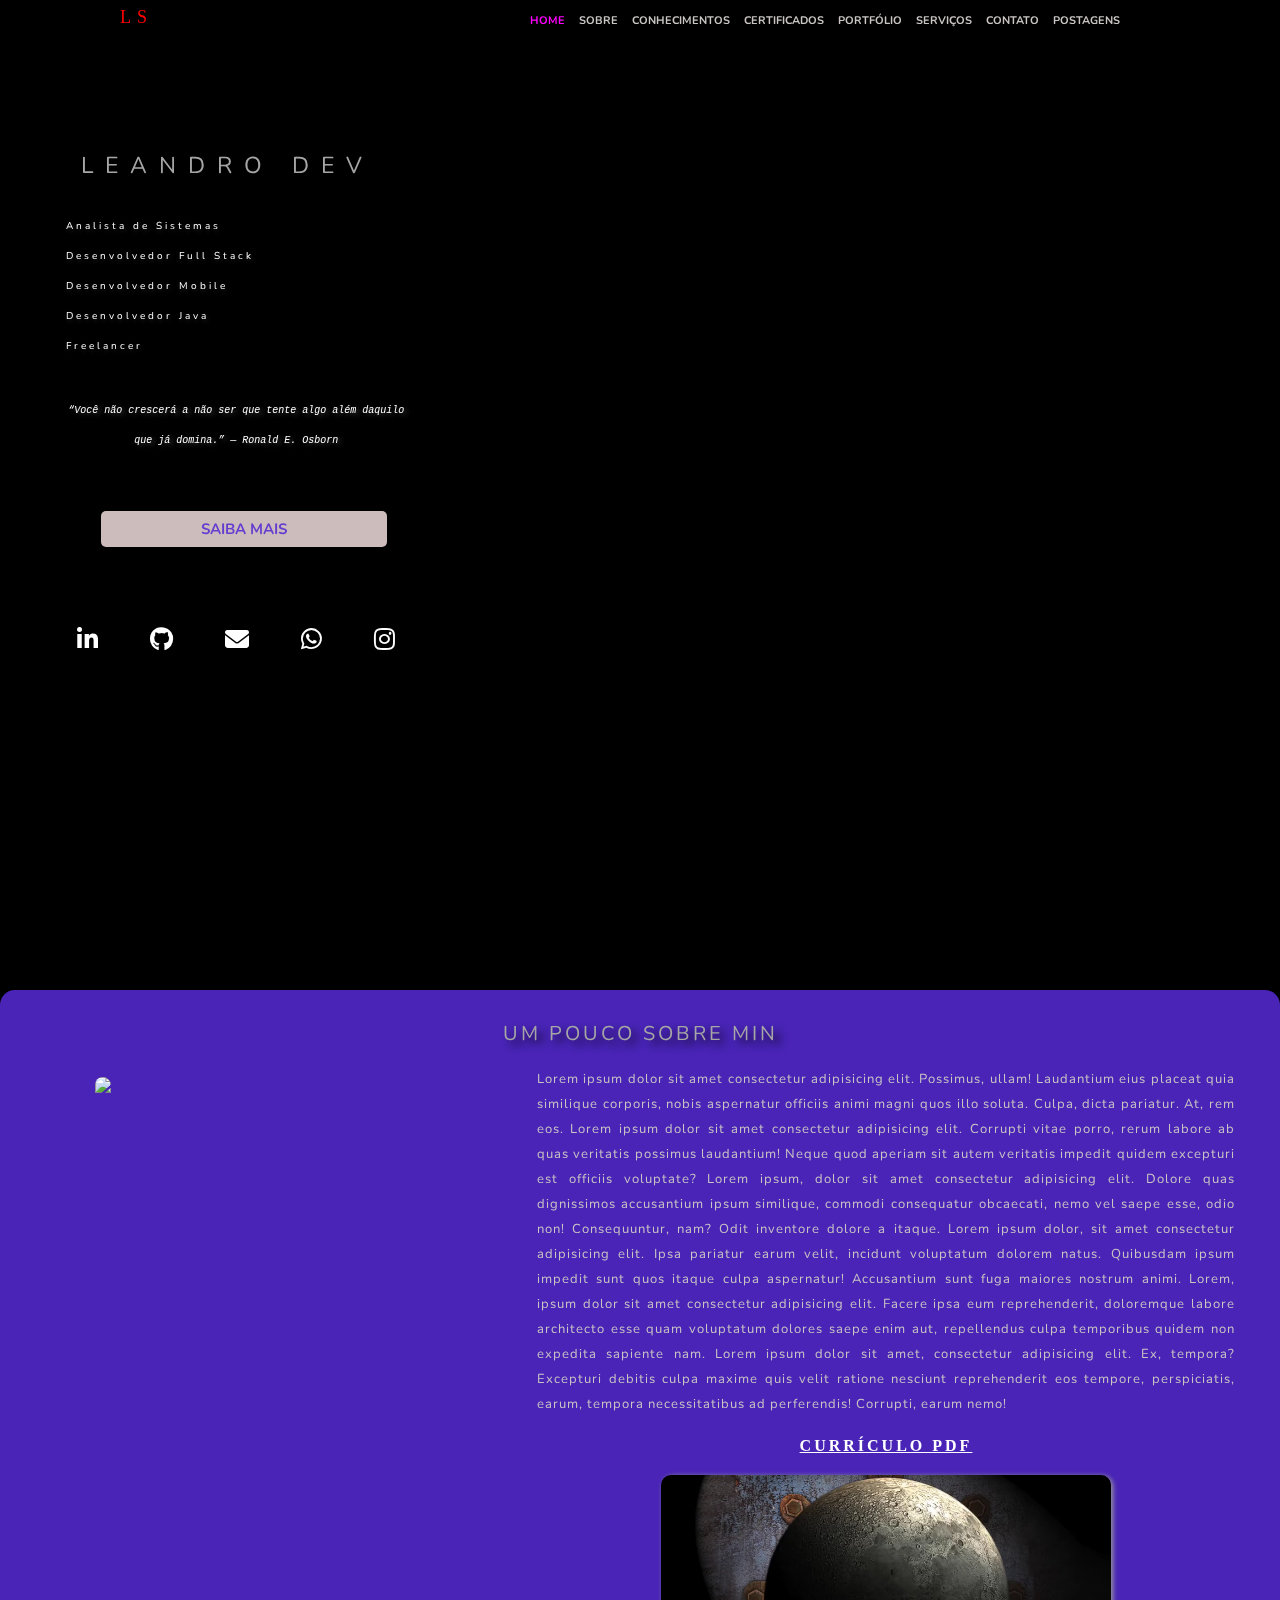
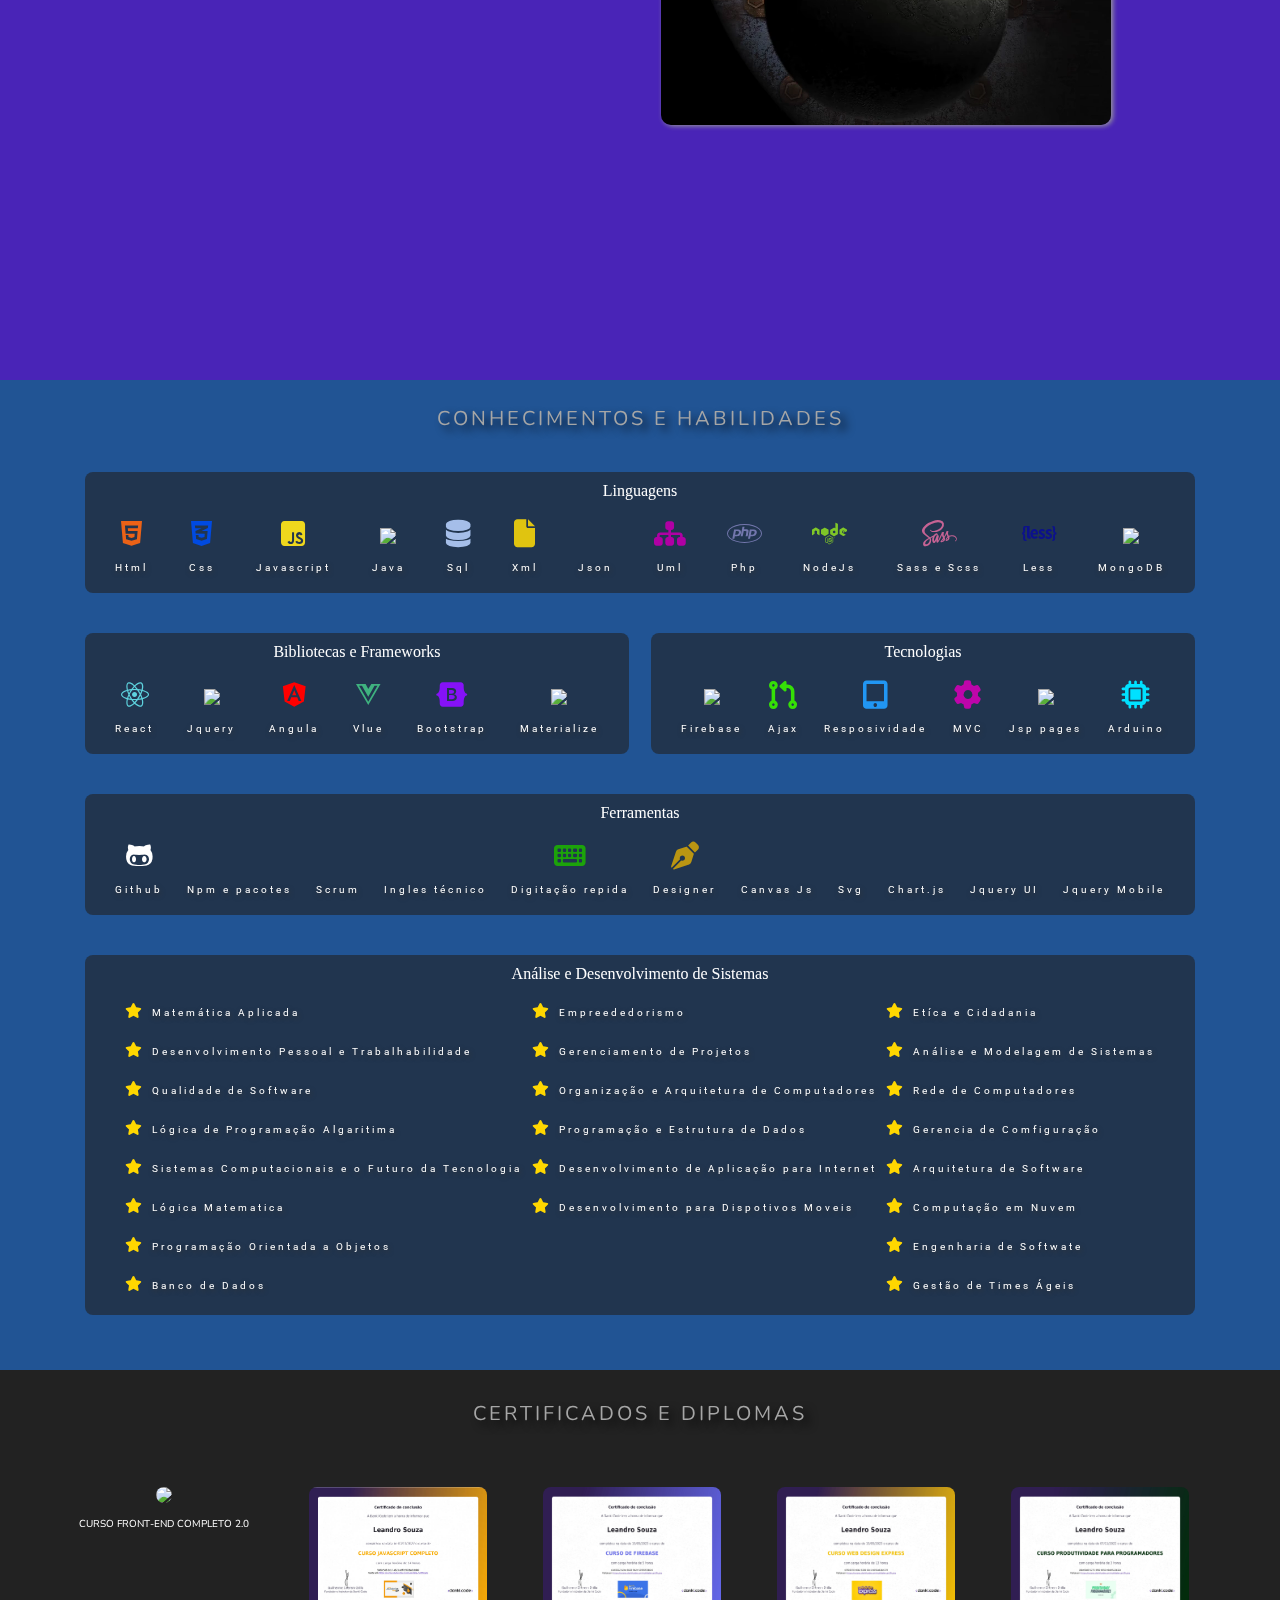
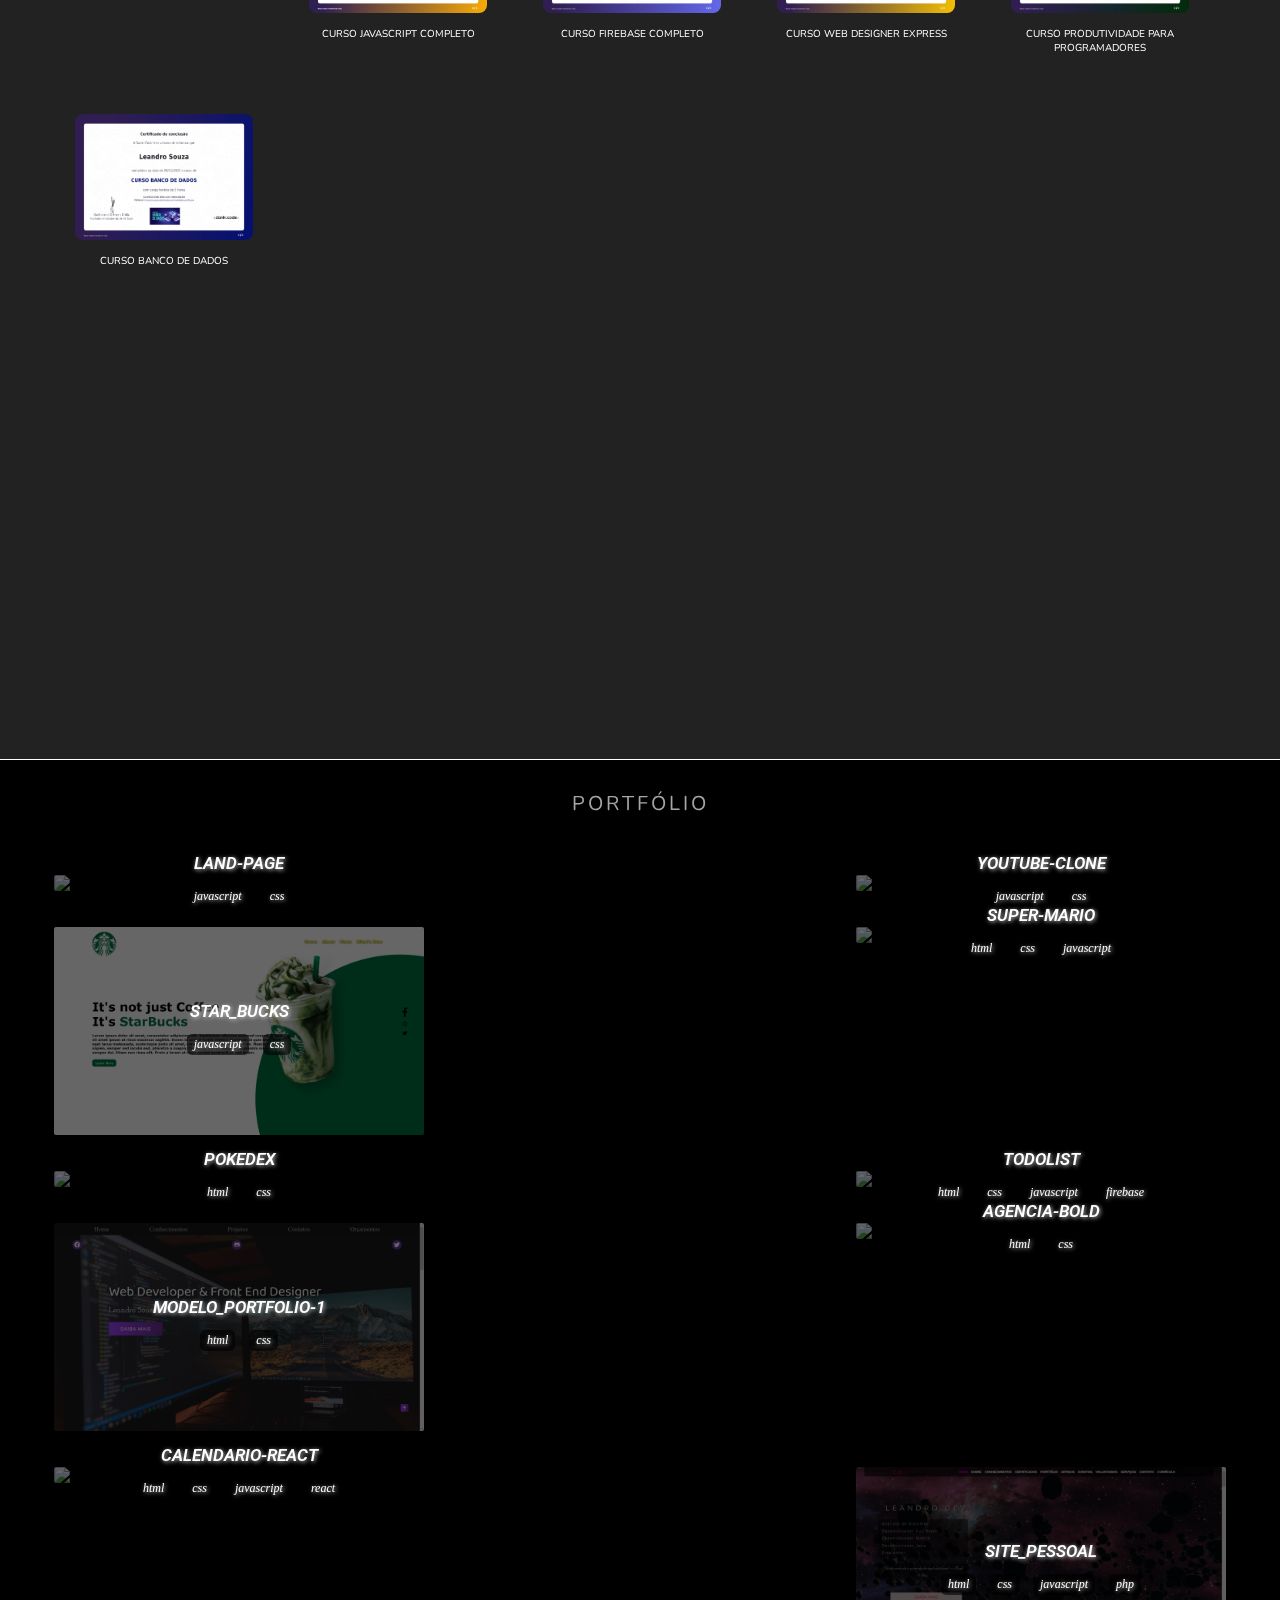
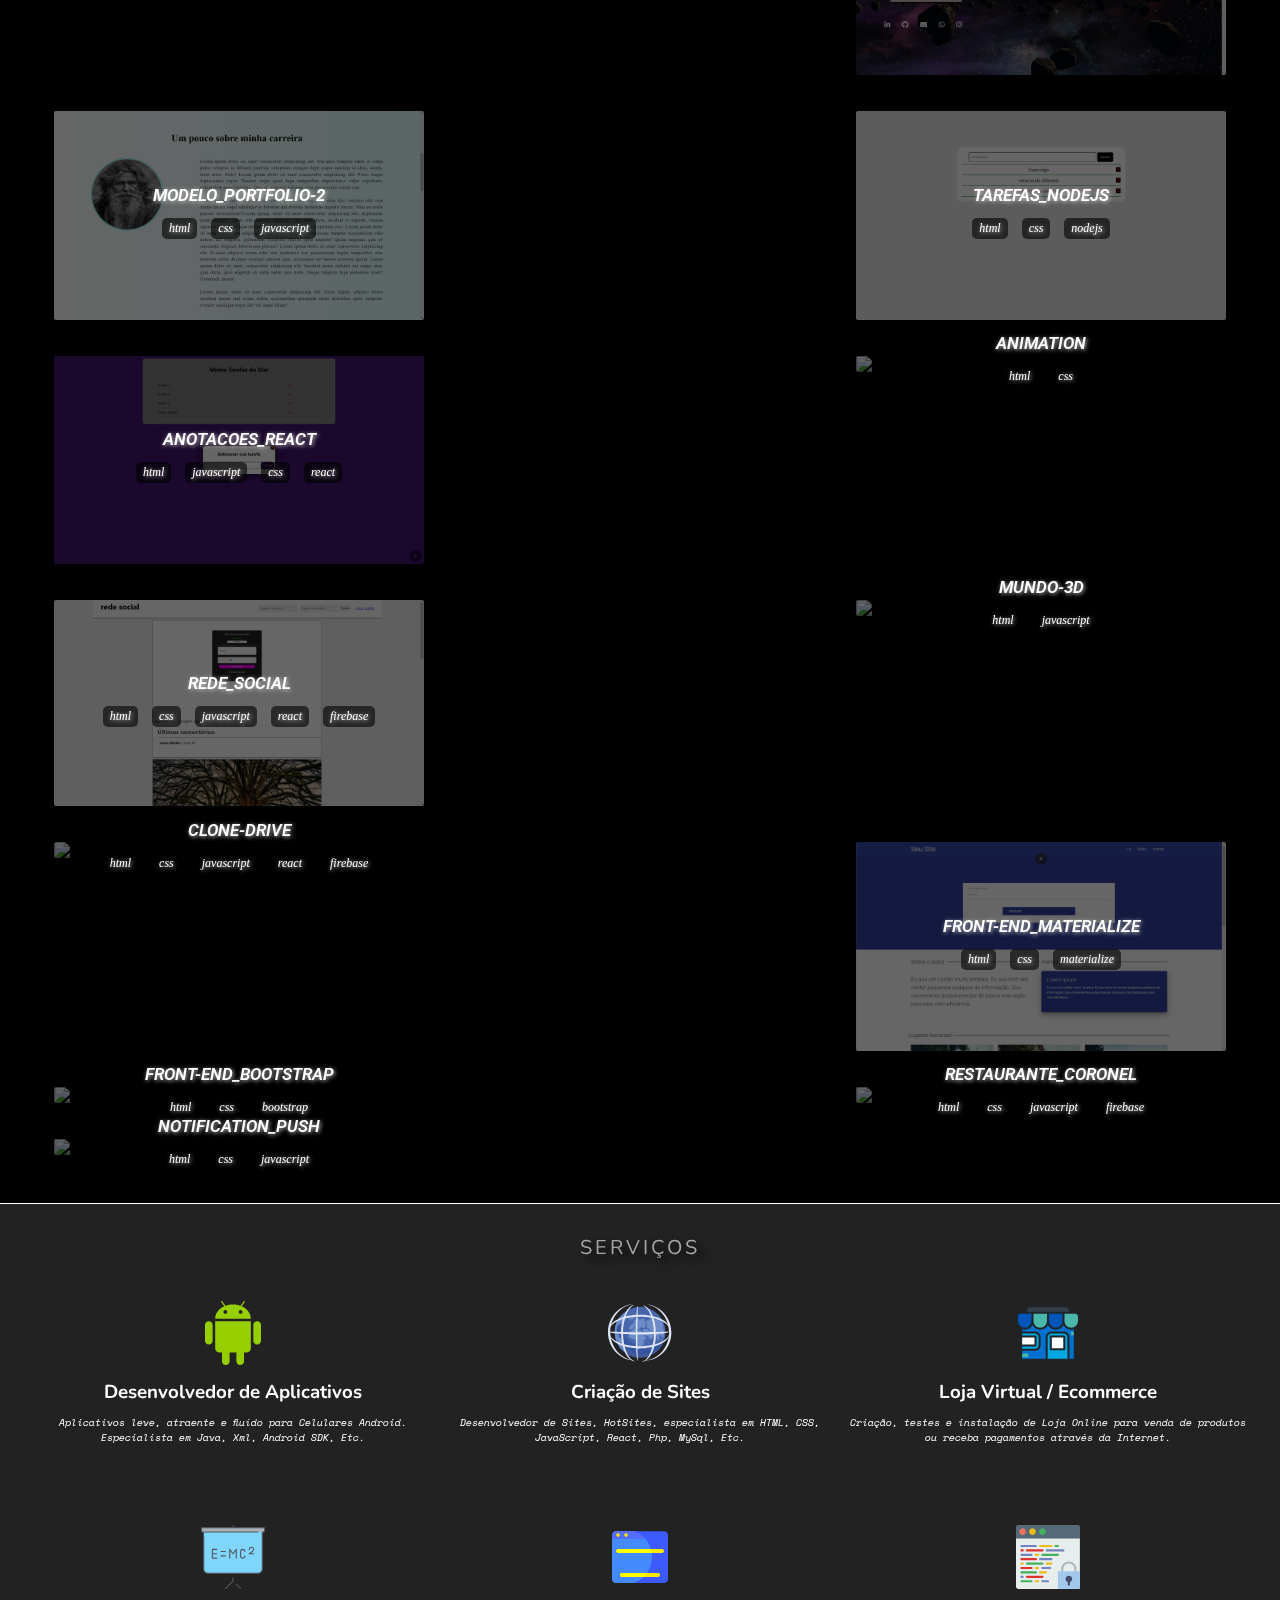
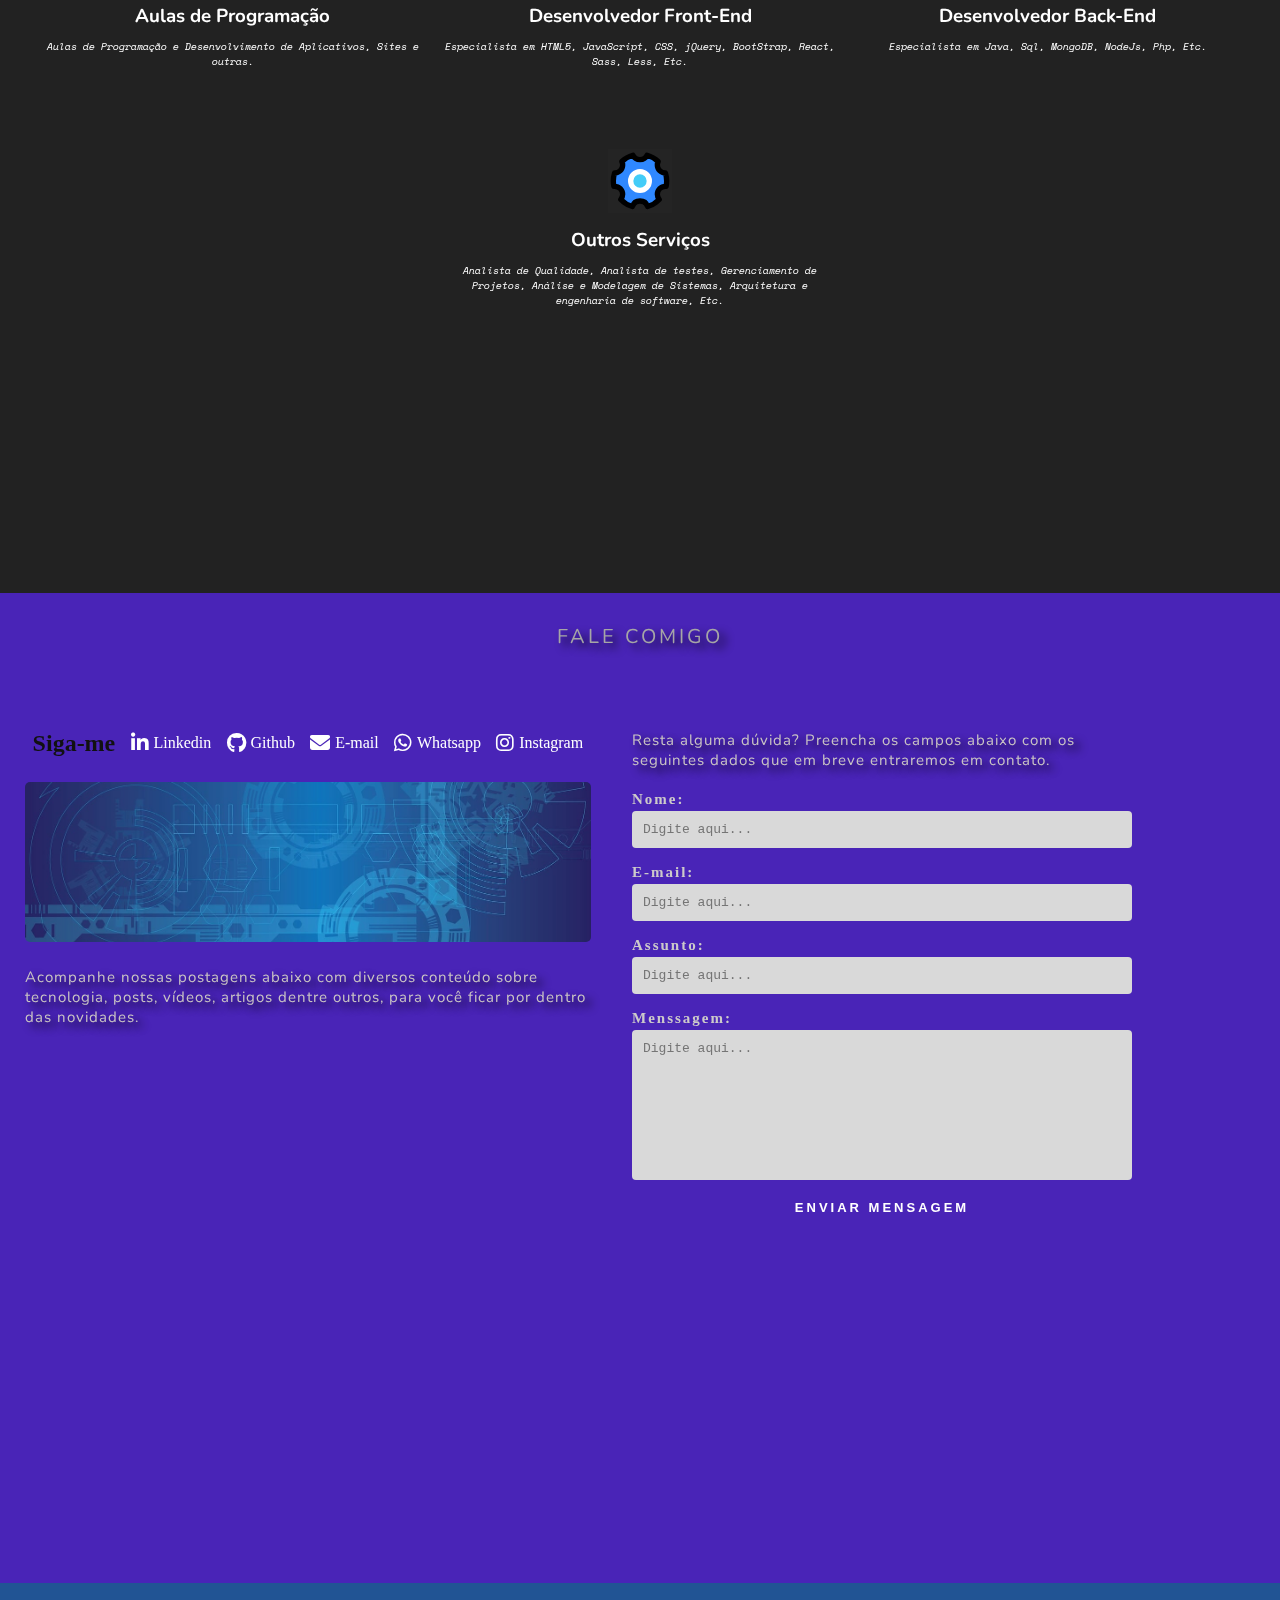
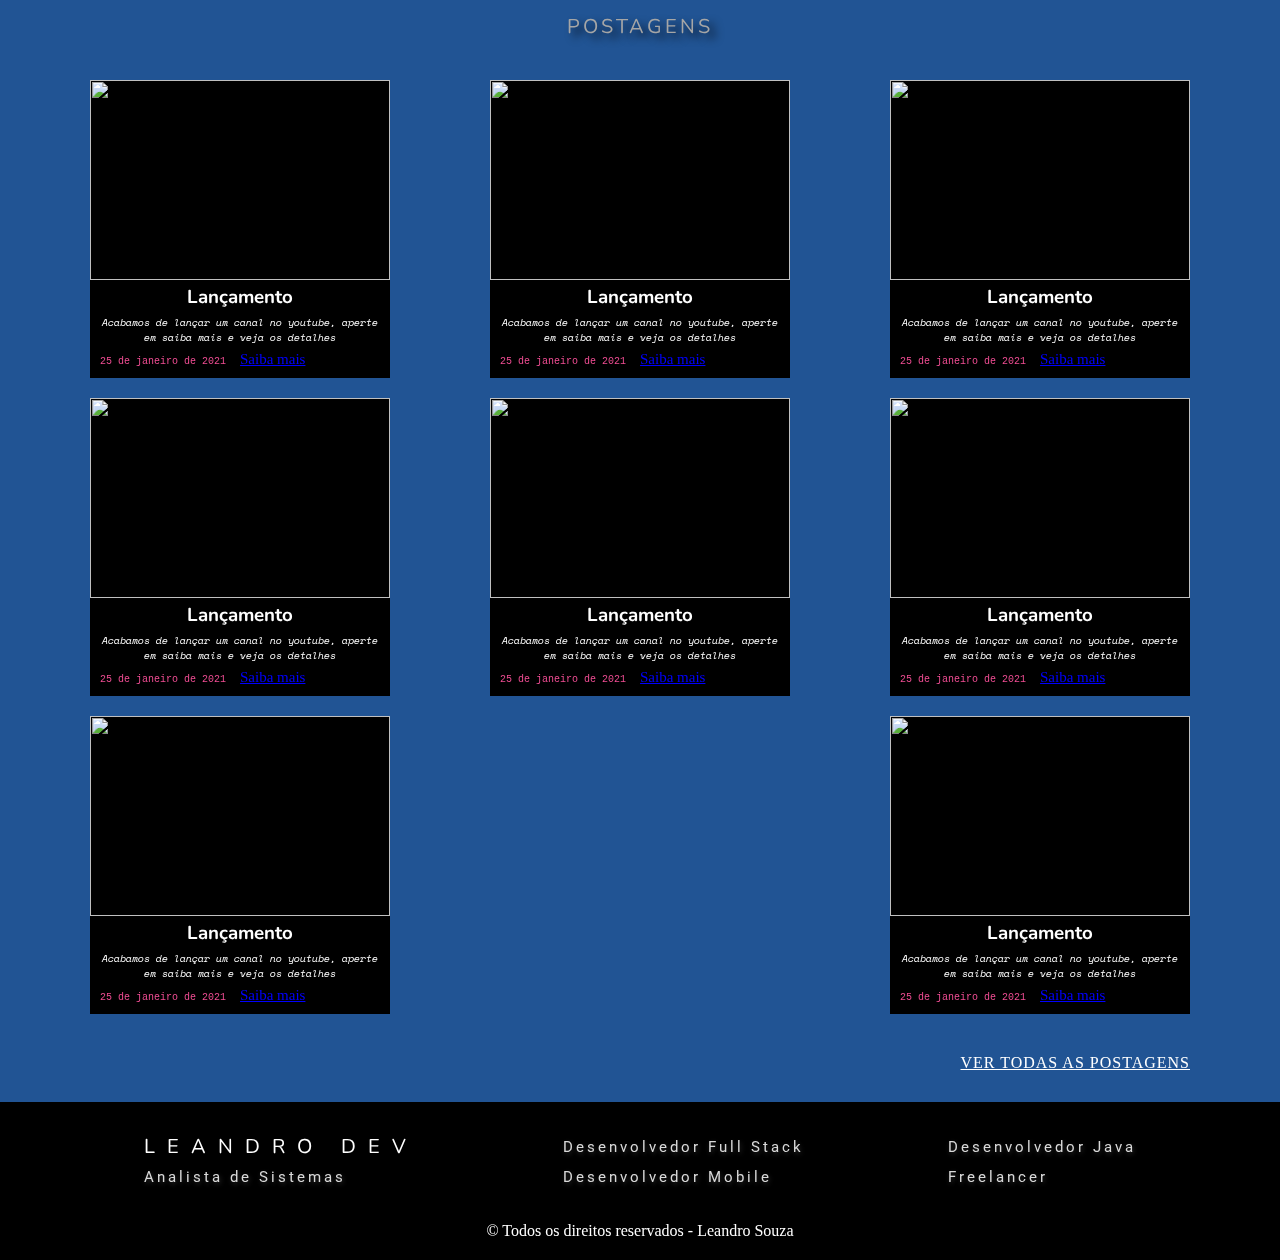
==== commit 1c03f5a8: "atualização" ====
--- a/index.html
+++ b/index.html
@@ -70,6 +70,7 @@
                             <li><a class="l-portfolio" href="#portfolio">Portfólio</a></li>
                             <li><a class="l-servicos" href="#servicos">Serviços</a></li>
                             <li><a class="l-contato" href="#contato">Contato</a></li>
+                            <li><a class="l-postagens" href="#postagens">postagens</a></li>
                         </ul>
                     </nav>
 
@@ -864,40 +865,39 @@
         <section id="contato" class="contato">
             <h1 class="title">Fale comigo</h1>
 
-            
-
             <div class="info">
                 <h2>Siga-me</h2>
-                
-                    <a target="_blank" href="https://www.linkedin.com/in/leandros8/" title="linkedin">
-                        <i class="fa-brands fa-linkedin-in"></i>
-                        Linkedin
-                    </a>
-                    <a target="_blank" href="https://github.com/leandros8" title="github">
-                        <i class="fa-brands fa-github"></i>
-                        Github
-                    </a>
-                    <a target="_blank" href="mailto:contato@leandrodev.com.br" title="email">
-                        <i class="fa-solid fa-envelope"></i>
-                        E-mail
-                    </a>
-                    <a target="_blank" href="https://whatsa.me/5577998723694" title="whatsapp"><i
-                            class="fa-brands fa-whatsapp"></i>
-                            Whatsapp
-                    </a>
-                    <a target="_blank" href="https://www.instagram.com/_leandros8/" title="instagram">
-                        <i class="fa-brands fa-instagram"></i>
-                       Instagram
-                    </a>
-
-                    <img src="imgs/geometric.jpg">
-
-                    <p>Resta alguma dúvida? Preencha os campos abaixo com os seguintes dados que em breve entraremos em contato.</p>
-                    
+
+                <a target="_blank" href="https://www.linkedin.com/in/leandros8/" title="linkedin">
+                    <i class="fa-brands fa-linkedin-in"></i>
+                    Linkedin
+                </a>
+                <a target="_blank" href="https://github.com/leandros8" title="github">
+                    <i class="fa-brands fa-github"></i>
+                    Github
+                </a>
+                <a target="_blank" href="mailto:contato@leandrodev.com.br" title="email">
+                    <i class="fa-solid fa-envelope"></i>
+                    E-mail
+                </a>
+                <a target="_blank" href="https://whatsa.me/5577998723694" title="whatsapp"><i
+                        class="fa-brands fa-whatsapp"></i>
+                    Whatsapp
+                </a>
+                <a target="_blank" href="https://www.instagram.com/_leandros8/" title="instagram">
+                    <i class="fa-brands fa-instagram"></i>
+                    Instagram
+                </a>
+
+                <img src="imgs/geometric.jpg">
+
+                <p>Acompanhe nossas postagens abaixo com diversos conteúdo sobre tecnologia, posts, vídeos, artigos dentre outros, para você ficar por dentro das novidades.</p>
+
             </div>
 
             <div class="contact-box">
-                <p>Resta alguma dúvida? Preencha os campos abaixo com os seguintes dados que em breve entraremos em contato.</p>
+                <p>Resta alguma dúvida? Preencha os campos abaixo com os seguintes dados que em breve entraremos em
+                    contato.</p>
                 <form action="contact.php" method="post">
                     <label>Nome:
                         <input name="name" placeholder="Digite aqui..." type="text">
@@ -917,27 +917,102 @@
             <div class="clear"></div>
         </section>
 
-        <footer>
-
-            <ul class="informacoes">
-
-                <li>
-                    <h1>Leandro Dev</h1>
-                    Analista de Sistemas
-                </li>
-                <li>
-                    Desenvolvedor Full Stack<br>
-                    Desenvolvedor Mobile
-                </li>
-                <li>
-                    Desenvolvedor Java<br>
-                    Freelancer
-                </li>
+        <section id="postagens" class="postagens">
+            <h1 class="title">Postagens</h1>
+
+            <ul>
+                <li>
+                    <img src="https://cdn.pixabay.com/photo/2017/08/10/03/00/youtube-2617510_1280.jpg" alt="">
+                    <h3>Lançamento</h3>
+                    <p>Acabamos de lançar um canal no youtube, aperte em saiba mais e veja os detalhes</p>
+                    <span>25 de janeiro de 2021</span>
+                    <a href="">Saiba mais</a>
+                </li>
+
+                <li>
+                    <img src="https://cdn.pixabay.com/photo/2014/09/20/13/52/board-453758_1280.jpg" alt="">
+                    <h3>Lançamento</h3>
+                    <p>Acabamos de lançar um canal no youtube, aperte em saiba mais e veja os detalhes</p>
+                    <span>25 de janeiro de 2021</span>
+                    <a href="">Saiba mais</a>
+                </li>
+
+                <li>
+                    <img src="https://cdn.pixabay.com/photo/2017/10/04/11/45/linkedin-2815918_1280.jpg" alt="">
+                    <h3>Lançamento</h3>
+                    <p>Acabamos de lançar um canal no youtube, aperte em saiba mais e veja os detalhes</p>
+                    <span>25 de janeiro de 2021</span>
+                    <a href="">Saiba mais</a>
+                </li>
+                <li>
+                    <img src="https://cdn.pixabay.com/photo/2017/08/10/03/00/youtube-2617510_1280.jpg" alt="">
+                    <h3>Lançamento</h3>
+                    <p>Acabamos de lançar um canal no youtube, aperte em saiba mais e veja os detalhes</p>
+                    <span>25 de janeiro de 2021</span>
+                    <a href="">Saiba mais</a>
+                </li>
+
+                <li>
+                    <img src="https://cdn.pixabay.com/photo/2014/09/20/13/52/board-453758_1280.jpg" alt="">
+                    <h3>Lançamento</h3>
+                    <p>Acabamos de lançar um canal no youtube, aperte em saiba mais e veja os detalhes</p>
+                    <span>25 de janeiro de 2021</span>
+                    <a href="">Saiba mais</a>
+                </li>
+
+                <li>
+                    <img src="https://cdn.pixabay.com/photo/2017/10/04/11/45/linkedin-2815918_1280.jpg" alt="">
+                    <h3>Lançamento</h3>
+                    <p>Acabamos de lançar um canal no youtube, aperte em saiba mais e veja os detalhes</p>
+                    <span>25 de janeiro de 2021</span>
+                    <a href="">Saiba mais</a>
+                </li>
+
+                <li>
+                    <img src="https://cdn.pixabay.com/photo/2017/08/10/03/00/youtube-2617510_1280.jpg" alt="">
+                    <h3>Lançamento</h3>
+                    <p>Acabamos de lançar um canal no youtube, aperte em saiba mais e veja os detalhes</p>
+                    <span>25 de janeiro de 2021</span>
+                    <a href="">Saiba mais</a>
+                </li>
+
+                <li>
+                    <img src="https://cdn.pixabay.com/photo/2014/09/20/13/52/board-453758_1280.jpg" alt="">
+                    <h3>Lançamento</h3>
+                    <p>Acabamos de lançar um canal no youtube, aperte em saiba mais e veja os detalhes</p>
+                    <span>25 de janeiro de 2021</span>
+                    <a href="">Saiba mais</a>
+                </li>
+
             </ul>
 
-            <span class="copy">&copy; Todos os direitos reservados - Leandro Souza</span>
-
-        </footer>
+            <a href="">Ver todas as postagens</a>
+            <div class="clear"></div>
+
+        </section>
+    
+
+    <footer>
+
+        <ul class="informacoes">
+
+            <li>
+                <h1>Leandro Dev</h1>
+                Analista de Sistemas
+            </li>
+            <li>
+                Desenvolvedor Full Stack<br>
+                Desenvolvedor Mobile
+            </li>
+            <li>
+                Desenvolvedor Java<br>
+                Freelancer
+            </li>
+        </ul>
+
+        <span class="copy">&copy; Todos os direitos reservados - Leandro Souza</span>
+
+    </footer>
 
     </div>
 
--- a/main.css
+++ b/main.css
@@ -776,7 +776,7 @@
     width: 100%;
     text-align: left;
     text-shadow: 6px 5px 8px rgba(0, 0, 0, 0.9);
-    margin-bottom: 15px;
+    margin-bottom: 20px;
 }
 
 section.contato .info {
@@ -872,6 +872,67 @@
     color: #ccc;
 }
 
+section.postagens{
+    background: var(--third-color);
+    padding: 30px 80px;
+}
+
+section.postagens ul {
+    display: flex;
+    list-style: none;
+    flex-wrap: wrap;
+    justify-content: space-between;
+    margin: 30px 0;
+}
+
+section.postagens ul li {
+    margin: 10px;
+    width: 300px;
+    color: #fff;
+    background: #000;
+    padding-bottom: 10px;
+}
+
+section.postagens ul li img{
+    width: 100%;
+    height: 200px;
+    object-fit: cover;
+}
+
+section.postagens ul li h3{
+    text-align: center;
+    font-family: 'nunito';
+    font-weight: bold;
+}
+
+section.postagens ul li p{
+    padding: 5px;
+    text-align: center;
+    font-family: 'Space Mono', monospace;
+    font-style: italic;
+    font-size: 10px;
+}
+
+section.postagens ul li span{
+    color: var(--second-color);
+    font-family: monospace;
+    font-size: 10px; 
+    padding: 0 10px;
+}
+
+section.postagens ul li a{
+    color: #00f;
+    font-size: 15px; 
+}
+
+section.postagens >  a{
+    color: #fff;
+    letter-spacing: 1px;
+    text-transform: uppercase;
+    float: right;
+    margin-right: 10px;
+}
+
 footer {
     background-color: #0007;
     display: flex;
